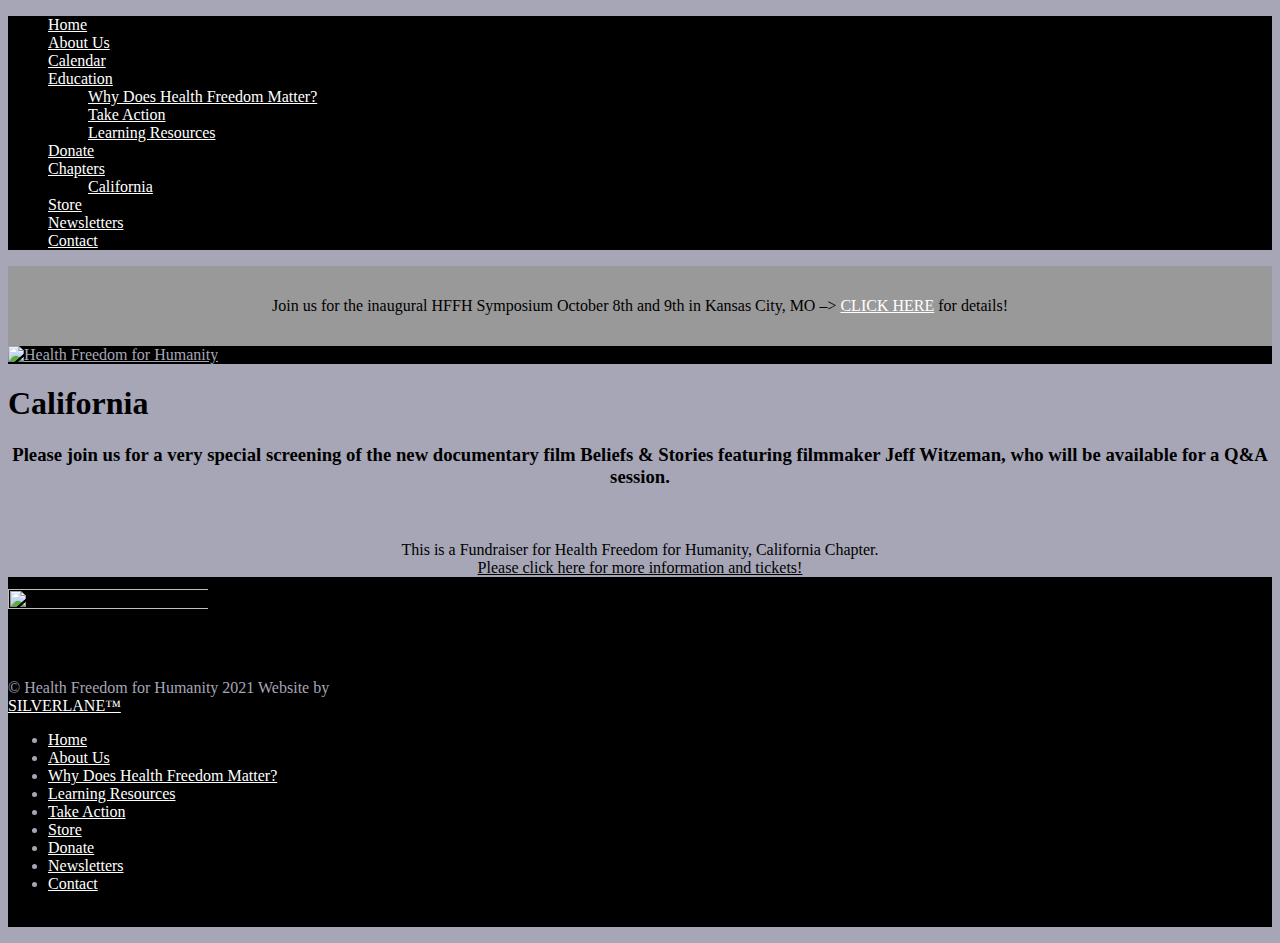
==== indexcatest/index.html @ 358b31da "custom" ====
<!DOCTYPE html>
<!-- paulirish.com/2008/conditional-stylesheets-vs-css-hacks-answer-neither/ -->
<!--[if lt IE 7]> <html class="no-js ie6 oldie" lang="en-US"> <![endif]-->
<!--[if IE 7]>    <html class="no-js ie7 oldie" lang="en-US"> <![endif]-->
<!--[if IE 8]>    <html class="no-js ie8 oldie" lang="en-US"> <![endif]-->
<!-- Consider adding an manifest.appcache: h5bp.com/d/Offline -->
<!--[if gt IE 8]><!-->
<html class="no-js" lang="en-US">
<!--<![endif]-->
<head>
	<meta charset="UTF-8">
	<!-- Mobile View -->
	<meta name="viewport" content="width=device-width, initial-scale=1, maximum-scale=1">
	<title>California - Health Freedom for Humanity</title>
	
	<link rel="Shortcut Icon" href="https://healthfreedomforhumanity.org/wp-content/themes/HFFH/images/favicon.png" type="image/x-icon">
	<link rel="profile" href="//gmpg.org/xfn/11">
	<link rel="pingback" href="https://healthfreedomforhumanity.org/xmlrpc.php">
    <link rel="preconnect" href="https://fonts.gstatic.com">
	<link href="https://fonts.googleapis.com/css2?family=Poppins:ital,wght@0,400;0,600;0,700;1,400;1,600;1,700&display=swap" rel="stylesheet"> 
    <link rel="stylesheet" href="wp-content/themes/HFFHCA/webfonts/webfonts.css">
	<meta name='robots' content='index, follow, max-image-preview:large, max-snippet:-1, max-video-preview:-1' />

	<!-- This site is optimized with the Yoast SEO plugin v16.8 - https://yoast.com/wordpress/plugins/seo/ -->
	<link rel="canonical" href="https://healthfreedomforhumanity.org/california/" />
	<meta property="og:locale" content="en_US" />
	<meta property="og:type" content="article" />
	<meta property="og:title" content="California - Health Freedom for Humanity" />
	<meta property="og:description" content="Please join us for a very special screening of the new documentary film Beliefs &amp; Stories featuring filmmaker Jeff Witzeman,..." />
	<meta property="og:url" content="https://healthfreedomforhumanity.org/california/" />
	<meta property="og:site_name" content="Health Freedom for Humanity" />
	<meta property="article:modified_time" content="2021-08-02T17:59:53+00:00" />
	<meta property="og:image" content="https://healthfreedomforhumanity.org/wp-content/uploads/2021/01/priscilla-du-preez-Ilv6iR6ci_4-unsplash.BW_.jpg" />
	<meta property="og:image:width" content="500" />
	<meta property="og:image:height" content="333" />
	<meta name="twitter:card" content="summary_large_image" />
	<meta name="twitter:label1" content="Est. reading time" />
	<meta name="twitter:data1" content="1 minute" />
	<script type="application/ld+json" class="yoast-schema-graph">{"@context":"https://schema.org","@graph":[{"@type":"WebSite","@id":"https://healthfreedomforhumanity.org/#website","url":"https://healthfreedomforhumanity.org/","name":"Health Freedom for Humanity","description":"","potentialAction":[{"@type":"SearchAction","target":{"@type":"EntryPoint","urlTemplate":"https://healthfreedomforhumanity.org/?s={search_term_string}"},"query-input":"required name=search_term_string"}],"inLanguage":"en-US"},{"@type":"ImageObject","@id":"https://healthfreedomforhumanity.org/california/#primaryimage","inLanguage":"en-US","url":"https://healthfreedomforhumanity.org/wp-content/uploads/2021/01/priscilla-du-preez-Ilv6iR6ci_4-unsplash.BW_.jpg","contentUrl":"https://healthfreedomforhumanity.org/wp-content/uploads/2021/01/priscilla-du-preez-Ilv6iR6ci_4-unsplash.BW_.jpg","width":500,"height":333},{"@type":"WebPage","@id":"https://healthfreedomforhumanity.org/california/#webpage","url":"https://healthfreedomforhumanity.org/california/","name":"California - Health Freedom for Humanity","isPartOf":{"@id":"https://healthfreedomforhumanity.org/#website"},"primaryImageOfPage":{"@id":"https://healthfreedomforhumanity.org/california/#primaryimage"},"datePublished":"2021-08-02T17:53:24+00:00","dateModified":"2021-08-02T17:59:53+00:00","breadcrumb":{"@id":"https://healthfreedomforhumanity.org/california/#breadcrumb"},"inLanguage":"en-US","potentialAction":[{"@type":"ReadAction","target":["https://healthfreedomforhumanity.org/california/"]}]},{"@type":"BreadcrumbList","@id":"https://healthfreedomforhumanity.org/california/#breadcrumb","itemListElement":[{"@type":"ListItem","position":1,"name":"Home","item":"https://healthfreedomforhumanity.org/"},{"@type":"ListItem","position":2,"name":"California"}]}]}</script>
	<!-- / Yoast SEO plugin. -->


<!--link rel='dns-prefetch' href='//js.stripe.com' /-->
<link rel='dns-prefetch' href='//s.w.org' />
<link rel="alternate" type="application/rss+xml" title="Health Freedom for Humanity &raquo; Feed" href="https://healthfreedomforhumanity.org/feed/" />
<link rel="alternate" type="application/rss+xml" title="Health Freedom for Humanity &raquo; Comments Feed" href="https://healthfreedomforhumanity.org/comments/feed/" />
		<script type="text/javascript">
			window._wpemojiSettings = {"baseUrl":"https:\/\/s.w.org\/images\/core\/emoji\/13.1.0\/72x72\/","ext":".png","svgUrl":"https:\/\/s.w.org\/images\/core\/emoji\/13.1.0\/svg\/","svgExt":".svg","source":{"concatemoji":"https:\/\/healthfreedomforhumanity.org\/wp-includes\/js\/wp-emoji-release.min.js?ver=5.8"}};
			!function(e,a,t){var n,r,o,i=a.createElement("canvas"),p=i.getContext&&i.getContext("2d");function s(e,t){var a=String.fromCharCode;p.clearRect(0,0,i.width,i.height),p.fillText(a.apply(this,e),0,0);e=i.toDataURL();return p.clearRect(0,0,i.width,i.height),p.fillText(a.apply(this,t),0,0),e===i.toDataURL()}function c(e){var t=a.createElement("script");t.src=e,t.defer=t.type="text/javascript",a.getElementsByTagName("head")[0].appendChild(t)}for(o=Array("flag","emoji"),t.supports={everything:!0,everythingExceptFlag:!0},r=0;r<o.length;r++)t.supports[o[r]]=function(e){if(!p||!p.fillText)return!1;switch(p.textBaseline="top",p.font="600 32px Arial",e){case"flag":return s([127987,65039,8205,9895,65039],[127987,65039,8203,9895,65039])?!1:!s([55356,56826,55356,56819],[55356,56826,8203,55356,56819])&&!s([55356,57332,56128,56423,56128,56418,56128,56421,56128,56430,56128,56423,56128,56447],[55356,57332,8203,56128,56423,8203,56128,56418,8203,56128,56421,8203,56128,56430,8203,56128,56423,8203,56128,56447]);case"emoji":return!s([10084,65039,8205,55357,56613],[10084,65039,8203,55357,56613])}return!1}(o[r]),t.supports.everything=t.supports.everything&&t.supports[o[r]],"flag"!==o[r]&&(t.supports.everythingExceptFlag=t.supports.everythingExceptFlag&&t.supports[o[r]]);t.supports.everythingExceptFlag=t.supports.everythingExceptFlag&&!t.supports.flag,t.DOMReady=!1,t.readyCallback=function(){t.DOMReady=!0},t.supports.everything||(n=function(){t.readyCallback()},a.addEventListener?(a.addEventListener("DOMContentLoaded",n,!1),e.addEventListener("load",n,!1)):(e.attachEvent("onload",n),a.attachEvent("onreadystatechange",function(){"complete"===a.readyState&&t.readyCallback()})),(n=t.source||{}).concatemoji?c(n.concatemoji):n.wpemoji&&n.twemoji&&(c(n.twemoji),c(n.wpemoji)))}(window,document,window._wpemojiSettings);
		</script>
		<style type="text/css">
img.wp-smiley,
img.emoji {
	display: inline !important;
	border: none !important;
	box-shadow: none !important;
	height: 1em !important;
	width: 1em !important;
	margin: 0 .07em !important;
	vertical-align: -0.1em !important;
	background: none !important;
	padding: 0 !important;
}
</style>
<link rel='stylesheet' id='formidable-css'  href='https://healthfreedomforhumanity.org/wp-content/plugins/formidable/css/formidableforms.css?ver=7161720' type='text/css' media='all' />
<link rel='stylesheet' id='wp-block-library-css'  href='https://healthfreedomforhumanity.org/wp-includes/css/dist/block-library/style.min.css?ver=5.8' type='text/css' media='all' />
<link rel='stylesheet' id='siteorigin-panels-front-css'  href='https://healthfreedomforhumanity.org/wp-content/plugins/siteorigin-panels/css/front-flex.min.css?ver=2.13.0' type='text/css' media='all' />
<link rel='stylesheet' id='wpsd-front-style-css'  href='https://healthfreedomforhumanity.org/wp-content/plugins/wp-stripe-donation/assets/css/wpsd-front-style.css?ver=2.3' type='text/css' media='' />
<link rel='stylesheet' id='forms-for-campaign-monitor-custom_cm_monitor_css-css'  href='https://healthfreedomforhumanity.org/wp-content/plugins/forms-for-campaign-monitor/forms/views/public/css/app.css?ver=1.0.0' type='text/css' media='all' />
<link rel='stylesheet' id='purpose-style-css'  href='https://healthfreedomforhumanity.org/wp-content/themes/HFFH/style.css?ver=5.8' type='text/css' media='all' />
<link rel="stylesheet" id='purpose-style-cssCA' href='wp-content/themes/HFFHCA/styleCA.css' type='text/css' media='all' >
<link rel='stylesheet' id='purpose-style-mobile-css'  href='https://healthfreedomforhumanity.org/wp-content/themes/HFFH/css/style-mobile.css?ver=1.0' type='text/css' media='all' />
<!--[if lt IE 9]>
<link rel='stylesheet' id='purpose-style-ie8-css'  href='https://healthfreedomforhumanity.org/wp-content/themes/HFFH/css/style-ie8.css?ver=1.0' type='text/css' media='all' />
<![endif]-->
<script src="https://kit.fontawesome.com/0b768274ff.js" crossorigin="anonymous"></script>
<link rel='stylesheet' id='purpose-font-awesome-css'  href='wp-content/themes/HFFHCA/font-awesome.css' type='text/css' media='all' />
<script type='text/javascript' src='https://healthfreedomforhumanity.org/wp-includes/js/jquery/jquery.min.js?ver=3.6.0' id='jquery-core-js'></script>
<script type='text/javascript' src='https://healthfreedomforhumanity.org/wp-includes/js/jquery/jquery-migrate.min.js?ver=3.3.2' id='jquery-migrate-js'></script>
<!--script type='text/javascript' src='//js.stripe.com/v3/?ver=5.8' id='checkout-stripe-js-js'></script-->
<!--[if lt IE 9]>
<script type='text/javascript' src='https://healthfreedomforhumanity.org/wp-content/themes/HFFH/js/html5shiv.js?ver=5.8' id='purpose-html5shiv-js'></script>
<![endif]-->
<script type='text/javascript' src='wp-content/themes/HFFHCA/js/hoverIntent.js' id='purpose-hover-js'></script>
<script type='text/javascript' src='https://healthfreedomforhumanity.org/wp-content/themes/HFFH/js/superfish.js?ver=20130729' id='purpose-superfish-js'></script>
<script type='text/javascript' src='https://healthfreedomforhumanity.org/wp-content/themes/HFFH/js/jquery.fitvids.js?ver=20130729' id='purpose-fitvids-js'></script>
<script type='text/javascript' src='https://healthfreedomforhumanity.org/wp-content/themes/HFFH/js/jquery.isotope.js?ver=20130729' id='purpose-isotope-js'></script>
<link rel="https://api.w.org/" href="https://healthfreedomforhumanity.org/wp-json/" /><link rel="alternate" type="application/json" href="https://healthfreedomforhumanity.org/wp-json/wp/v2/pages/741" /><link rel="EditURI" type="application/rsd+xml" title="RSD" href="https://healthfreedomforhumanity.org/xmlrpc.php?rsd" />
<link rel="wlwmanifest" type="application/wlwmanifest+xml" href="https://healthfreedomforhumanity.org/wp-includes/wlwmanifest.xml" /> 
<meta name="generator" content="WordPress 5.8" />
<link rel='shortlink' href='https://healthfreedomforhumanity.org/?p=741' />
<link rel="alternate" type="application/json+oembed" href="https://healthfreedomforhumanity.org/wp-json/oembed/1.0/embed?url=https%3A%2F%2Fhealthfreedomforhumanity.org%2Fcalifornia%2F" />
<link rel="alternate" type="text/xml+oembed" href="https://healthfreedomforhumanity.org/wp-json/oembed/1.0/embed?url=https%3A%2F%2Fhealthfreedomforhumanity.org%2Fcalifornia%2F&#038;format=xml" />
<style type="text/css">.recentcomments a{display:inline !important;padding:0 !important;margin:0 !important;}</style>                <style type="text/css" media="all"
                       id="siteorigin-panels-layouts-head">/* Layout 741 */ #pgc-741-0-0 { width:100%;width:calc(100% - ( 0 * 30px ) ) } #pl-741 .so-panel { margin-bottom:30px } #pl-741 .so-panel:last-of-type { margin-bottom:0px } #pg-741-0.panel-no-style, #pg-741-0.panel-has-style > .panel-row-style { -webkit-align-items:flex-start;align-items:flex-start } @media (max-width:780px){ #pg-741-0.panel-no-style, #pg-741-0.panel-has-style > .panel-row-style { -webkit-flex-direction:column;-ms-flex-direction:column;flex-direction:column } #pg-741-0 > .panel-grid-cell , #pg-741-0 > .panel-row-style > .panel-grid-cell { width:100%;margin-right:0 } #pg-741-0 { margin-bottom:px } #pl-741 .panel-grid-cell { padding:0 } #pl-741 .panel-grid .panel-grid-cell-empty { display:none } #pl-741 .panel-grid .panel-grid-cell-mobile-last { margin-bottom:0px }  } </style><link rel="icon" href="https://healthfreedomforhumanity.org/wp-content/uploads/2021/02/Favicon-1.jpg" sizes="32x32" />
<link rel="icon" href="https://healthfreedomforhumanity.org/wp-content/uploads/2021/02/Favicon-1.jpg" sizes="192x192" />
<link rel="apple-touch-icon" href="https://healthfreedomforhumanity.org/wp-content/uploads/2021/02/Favicon-1.jpg" />
<meta name="msapplication-TileImage" content="https://healthfreedomforhumanity.org/wp-content/uploads/2021/02/Favicon-1.jpg" />
    <!--Slick Slider-->
    <link rel="stylesheet" href="https://healthfreedomforhumanity.org/wp-content/themes/HFFH/slick/slick.css">
    <link rel="stylesheet" href="https://healthfreedomforhumanity.org/wp-content/themes/HFFH/slick/slick-theme.css">
    <script type="text/javascript" src="https://healthfreedomforhumanity.org/wp-content/themes/HFFH/slick/slick.js"></script>
    <script type="text/javascript" src="https://healthfreedomforhumanity.org/wp-content/themes/HFFH/js/imagesloaded.pkgd.min.js"></script>
	<style type="text/css" media="screen">
/*Header*/
body {
	background-color:#a6a6b6;
	color:#000000;
}
a, a:link{
	color:#000000;
}
a:focus, a:hover, a:active{
	color:#5c5c5c;
}
/*Header*/
#header, #header.sticky, body.home #header.sticky, #header.sticky.theme_dark{
	background-color:#000000;
	color:#ffffff;
}
#header.sticky a, #header a{
	color:#a6a6b6;
}
#header.sticky a:hover, #header a:hover{
	color:#ffffff;
}

body.home #header.sticky #OpenMenu span, #header.sticky #OpenMenu span, #header #OpenMenu span{
	background-color:#a6a6b6;
}
#header .headerMenuCell {
	width: 82%;
}
#header .headerMenuCell ul.HeaderMenu ul.sub-menu {
	background-color:#a6a6b6;	
}
#header .headerMenuCell ul.HeaderMenu ul.sub-menu > li > a{
	color:#000000;
}
#header .headerMenuCellCA ul.HeaderMenu ul.sub-menu {
	background-color:#a6a6b6;	
}
#header .headerMenuCellCA ul.HeaderMenu ul.sub-menu > li > a{
	color:#000000;
}
/*Banner*/

/*Footer*/
#footer{
	background-color:#000000;
	color:#a6a6b6;
}
#footer a, #footer a:link, #footer .social-icons span a{
	color:#ffffff;
}
#footer a:hover, #footer a:focus, #footer a:active, #footer .social-icons span a{
	color:#a6a6b6;
}
#footer a:hover, #footer a:focus, #footer a:active, #footer .social-icons span a:hover{
	color:#a6a6b6;
}
/*hamburger menu*/
.header_hamburger{ display:none; }
#header #OpenMenu span{
	background-color:#ffffff;
}
#header #OpenMenu:hover span{
	background-color:#a6a6b6;
}

#PushMenuWrap{
	background-color:#000000;
	background-image:url();
}
.PushMenu > li > a, #PushMenu ul.sub-menu > li > a{
	color:#ffffff;
}
.PushMenu > li:hover > a, .PushMenu .current-menu-item a, .PushMenu > li:hover > .submenu_open, #PushMenu ul.sub-menu > li > a:hover{
	color:#a6a6b6;
}
#PushMenuWrap .menu_hamburger{
	background-color:#a6a6b6;
}
#PushMenuWrap .menu_hamburger span{
	background-color:#ffffff;
}
#PushMenuWrap .menu_hamburger:hover{
	background-color:#ffffff;
}
#PushMenuWrap .menu_hamburger:hover span{
	background-color:#a6a6b6;
}

@media only screen and (max-width: 1365px) {
.headerHamburgerCell{
	display:table-cell;
}
.headerMenuCell{
	display:none;
}
.headerMenuCellCA{
	display:none;
}
}

</style>
</head>
<body data-rsssl=1 class="page-template-default page page-id-741 siteorigin-panels siteorigin-panels-before-js purpose-singular">
<!-- BEGIN #wrap -->
<div id="PushMenuWrap">
    <div id="PushMenu">
    	<div class="content">
            <div class="row">
                <div class="menu_icon">
                    <span class="close_menu  menu_hamburger"><span class="first"></span><span class="last"></span></span>
                </div>
                <div class="menu_icon sub_menu_icon">
                    <span class="close_submenu menu_hamburger"><span class="first"></span><span class="last"></span></span>
                </div>
            </div>
            <div class="menu_wrap">
                <div class="pushmenuGrid">
                	                    <div class="pushmenuMenu">
					<div class="menu-main-menu-container"><ul id="menu-main-menu" class="PushMenu"><li id="menu-item-106" class="menu-item menu-item-type-custom menu-item-object-custom menu-item-home menu-item-106"><a href="https://healthfreedomforhumanity.org/">Home</a></li>
<li id="menu-item-107" class="menu-item menu-item-type-post_type menu-item-object-page menu-item-107"><a href="https://healthfreedomforhumanity.org/about-us/">About Us</a></li>
<li id="menu-item-199" class="menu-item menu-item-type-post_type menu-item-object-page menu-item-199"><a href="calendar.html">Calendar</a></li>
<li id="menu-item-142" class="menu-item menu-item-type-custom menu-item-object-custom menu-item-has-children menu-item-142"><a href="#">Education</a>
<ul class="sub-menu">
	<li id="menu-item-143" class="menu-item menu-item-type-post_type menu-item-object-page menu-item-143"><a href="https://healthfreedomforhumanity.org/why-does-health-freedom-matter/">Why Does Health Freedom Matter?</a></li>
	<li id="menu-item-114" class="menu-item menu-item-type-post_type menu-item-object-page menu-item-114"><a href="https://healthfreedomforhumanity.org/take-action/">Take Action</a></li>
	<li id="menu-item-144" class="menu-item menu-item-type-post_type menu-item-object-page menu-item-144"><a href="https://healthfreedomforhumanity.org/learning-resources/">Learning Resources</a></li>
</ul>
</li>
<li id="menu-item-110" class="menu-item menu-item-type-post_type menu-item-object-page menu-item-110"><a href="https://healthfreedomforhumanity.org/donate/">Donate</a></li>
<li id="menu-item-750" class="menu-item menu-item-type-custom menu-item-object-custom current-menu-ancestor current-menu-parent menu-item-has-children menu-item-750"><a href="#">Chapters</a>
<ul class="sub-menu">
	<li id="menu-item-751" class="menu-item menu-item-type-post_type menu-item-object-page current-menu-item page_item page-item-741 current_page_item menu-item-751"><a href="https://healthfreedomforhumanity.org/california/" aria-current="page">California</a></li>
</ul>
</li>
<li id="menu-item-145" class="menu-item menu-item-type-custom menu-item-object-custom menu-item-145"><a href="https://health-freedom-for-humanity.myshopify.com">Store</a></li>
<li id="menu-item-727" class="menu-item menu-item-type-post_type menu-item-object-page menu-item-727"><a href="https://healthfreedomforhumanity.org/newsletters/">Newsletters</a></li>
<li id="menu-item-109" class="menu-item menu-item-type-post_type menu-item-object-page menu-item-109"><a href="https://healthfreedomforhumanity.org/contact/">Contact</a></li>
</ul></div>                	</div>
                                    </div>
            </div>
        </div>
    </div>
</div>

<div id="wrap">
    <!-- BEGIN #header -->
	<div id="header" >
		<div class="headerNoticeCA">
			<span class="closeHeaderNotice"><i class="fa fa-close"></i></span>
			<div class="content">
			<p style="text-align: center;">Join us for the inaugural HFFH Symposium October 8th and 9th in Kansas City, MO &#8211;&gt; <a href="https://healthfreedomforhumanity.org/health-freedom-for-humanity-symposium-2021/">CLICK HERE</a> for details!</p>
			</div>
		</div>
        <!-- BEGIN .row -->
		<div class="row">
            	<div class="content">
                    <div class="headerTable">
                        <div class="headerLogoCell">
                            <a class="logo" href="https://healthfreedomforhumanity.org" title="Health Freedom for Humanity">
                            	<img src="https://healthfreedomforhumanity.org/wp-content/uploads/2021/01/HFFHlogowht1.png" alt="Health Freedom for Humanity" />
                            </a>
                        </div> 
                    <div class="headerMenuCell">
					<div class="menu-main-menu-container"><ul id="menu-main-menu-1" class="HeaderMenu"><li class="menu-item menu-item-type-custom menu-item-object-custom menu-item-home menu-item-106"><a href="https://healthfreedomforhumanity.org/">Home</a></li>
<li class="menu-item menu-item-type-post_type menu-item-object-page menu-item-107"><a href="https://healthfreedomforhumanity.org/about-us/">About Us</a></li>
<li class="menu-item menu-item-type-post_type menu-item-object-page menu-item-199"><a href="calendar.html">Calendar</a></li>
<li class="menu-item menu-item-type-custom menu-item-object-custom menu-item-has-children menu-item-142"><a href="#">Education</a>
<ul class="sub-menu">
	<li class="menu-item menu-item-type-post_type menu-item-object-page menu-item-143"><a href="https://healthfreedomforhumanity.org/why-does-health-freedom-matter/">Why Does Health Freedom Matter?</a></li>
	<li class="menu-item menu-item-type-post_type menu-item-object-page menu-item-114"><a href="https://healthfreedomforhumanity.org/take-action/">Take Action</a></li>
	<li class="menu-item menu-item-type-post_type menu-item-object-page menu-item-144"><a href="https://healthfreedomforhumanity.org/learning-resources/">Learning Resources</a></li>
</ul>
</li>
<li class="menu-item menu-item-type-post_type menu-item-object-page menu-item-110"><a href="https://healthfreedomforhumanity.org/donate/">Donate</a></li>
<li class="menu-item menu-item-type-custom menu-item-object-custom current-menu-ancestor current-menu-parent menu-item-has-children menu-item-750"><a href="#">Chapters</a>
<ul class="sub-menu">
	<li class="menu-item menu-item-type-post_type menu-item-object-page current-menu-item page_item page-item-741 current_page_item menu-item-751"><a href="https://healthfreedomforhumanity.org/california/" aria-current="page">California</a></li>
</ul>
</li>
<li class="menu-item menu-item-type-custom menu-item-object-custom menu-item-145"><a href="https://health-freedom-for-humanity.myshopify.com">Store</a></li>
<li class="menu-item menu-item-type-post_type menu-item-object-page menu-item-727"><a href="https://healthfreedomforhumanity.org/newsletters/">Newsletters</a></li>
<li class="menu-item menu-item-type-post_type menu-item-object-page menu-item-109"><a href="https://healthfreedomforhumanity.org/contact/">Contact</a></li>
</ul></div>                        </div>
                                              
                        <div class="headerHamburgerCell">
                            <span id="OpenMenu" class="menu-toggle">
                                <span></span>
                                <span></span>
                                <span></span>
                            </span>
                        </div>
                                                
                    </div>
            
        </div>
    </div>
	<!-- END #header -->
</div>
            
<!-- BEGIN .container -->
	<div class="container">

<!-- BEGIN .post class -->
<div class="post-741 page type-page status-publish has-post-thumbnail hentry" id="page-741">

	<div class="pagebannerWrap">
    
    <div class="page-banner">
    	        <div class="pagebannerBG" style="background-image:url(https://healthfreedomforhumanity.org/wp-content/uploads/2021/01/priscilla-du-preez-Ilv6iR6ci_4-unsplash.BW_.jpg)"></div>
        <div class="content medium">
            <h1 class="page_title">California</h1>
        </div>
    </div>

</div>
	
	<!-- BEGIN .row -->
	<div class="row">
	
		<!-- BEGIN .content -->
		<div class="content">
		
			<!-- BEGIN .sixteen columns -->
			<div class="sixteen columns">
		
				<!-- BEGIN .postarea full -->
				<div class="postarea full clearfix">
		
					
<!-- BEGIN .article -->
<div class="article">

	<div id="pl-741"  class="panel-layout" ><div id="pg-741-0"  class="panel-grid panel-no-style" ><div id="pgc-741-0-0"  class="panel-grid-cell" ><div id="panel-741-0-0-0" class="so-panel widget widget_black-studio-tinymce widget_black_studio_tinymce panel-first-child panel-last-child" data-index="0" ><div class="textwidget"><h3 style="text-align: center;">Please join us for a very special screening of the new documentary film Beliefs &amp; Stories featuring filmmaker Jeff Witzeman, who will be available for a Q&amp;A session.</h3>
<p>&nbsp;</p>
<div style="text-align: center;"></div>
<div style="text-align: center;">This is a Fundraiser for Health Freedom for Humanity, California Chapter.</div>
<div style="text-align: center;"></div>
<div style="text-align: center;"></div>
<div style="text-align: center;"><a href="https://www.eventbrite.com/e/film-screening-beliefs-stories-with-filmmaker-jeff-witzeman-live-qa-tickets-165684846837">Please click here for more information and tickets!</a></div>
</div></div></div></div></div>
<!-- END .article -->
</div>


<div class="clear"></div>

		
				<!-- END .postarea full -->
				</div>
			
			<!-- END .sixteen columns -->
			</div>
		
		<!-- END .content -->
		</div>
	
	<!-- END .row -->
	</div>

<!-- END .post class -->
</div>


<div class="clear"></div>
</div>
<!-- END .container -->



<!-- BEGIN .footer -->
<div id="footer" class="">
    <div class="content">    
        <div class="footerTable">
            <div class="footerTableCell footerWidgetCell">
                                <div class="FooterWidgetArea">
                    <div id="pl-w601b822606b60"  class="panel-layout" ><div id="pg-w601b822606b60-0"  class="panel-grid panel-no-style" ><div id="pgc-w601b822606b60-0-0"  class="panel-grid-cell" ><div id="panel-w601b822606b60-0-0-0" class="so-panel widget widget_media_image panel-first-child" data-index="0" ><div class="panel-widget-style panel-widget-style-for-w601b822606b60-0-0-0" ><a href="https://healthfreedomforhumanity.org"><img width="300" height="73" src="https://healthfreedomforhumanity.org/wp-content/uploads/2021/01/HFFHlogowht1-300x73.png" class="image wp-image-70  attachment-medium size-medium" alt="" loading="lazy" style="max-width: 100%; height: auto;" srcset="https://healthfreedomforhumanity.org/wp-content/uploads/2021/01/HFFHlogowht1-300x73.png 300w, https://healthfreedomforhumanity.org/wp-content/uploads/2021/01/HFFHlogowht1.png 425w" sizes="(max-width: 300px) 100vw, 300px" /></a></div></div><div id="panel-w601b822606b60-0-0-1" class="so-panel widget widget_black-studio-tinymce widget_black_studio_tinymce panel-last-child" data-index="1" ><div class="textwidget"><p><p>
    <span class="footer_copy">&copy; Health Freedom for Humanity 2021            </span>
    <span class="footer_copy">Website by <a href="https://silverlane.agency" target="_blank">SILVERLANE&trade;</a></span>
</p>
</p>
</div></div></div><div id="pgc-w601b822606b60-0-1"  class="panel-grid-cell" ><div id="panel-w601b822606b60-0-1-0" class="so-panel widget widget_nav_menu panel-first-child panel-last-child" data-index="2" ><div class="menu-footer-menu-container"><ul id="menu-footer-menu" class="menu"><li id="menu-item-150" class="menu-item menu-item-type-custom menu-item-object-custom menu-item-home menu-item-150"><a href="https://healthfreedomforhumanity.org/">Home</a></li>
<li id="menu-item-151" class="menu-item menu-item-type-post_type menu-item-object-page menu-item-151"><a href="https://healthfreedomforhumanity.org/about-us/">About Us</a></li>
<li id="menu-item-156" class="menu-item menu-item-type-post_type menu-item-object-page menu-item-156"><a href="https://healthfreedomforhumanity.org/why-does-health-freedom-matter/">Why Does Health Freedom Matter?</a></li>
<li id="menu-item-154" class="menu-item menu-item-type-post_type menu-item-object-page menu-item-154"><a href="https://healthfreedomforhumanity.org/learning-resources/">Learning Resources</a></li>
<li id="menu-item-155" class="menu-item menu-item-type-post_type menu-item-object-page menu-item-155"><a href="https://healthfreedomforhumanity.org/take-action/">Take Action</a></li>
<li id="menu-item-157" class="menu-item menu-item-type-custom menu-item-object-custom menu-item-157"><a href="https://health-freedom-for-humanity.myshopify.com/">Store</a></li>
<li id="menu-item-153" class="menu-item menu-item-type-post_type menu-item-object-page menu-item-153"><a href="https://healthfreedomforhumanity.org/donate/">Donate</a></li>
<li id="menu-item-728" class="menu-item menu-item-type-post_type menu-item-object-page menu-item-728"><a href="https://healthfreedomforhumanity.org/newsletters/">Newsletters</a></li>
<li id="menu-item-152" class="menu-item menu-item-type-post_type menu-item-object-page menu-item-152"><a href="https://healthfreedomforhumanity.org/contact/">Contact</a></li>
</ul></div></div></div><div id="pgc-w601b822606b60-0-2"  class="panel-grid-cell" ><div id="panel-w601b822606b60-0-2-0" class="so-panel widget widget_black-studio-tinymce widget_black_studio_tinymce panel-first-child panel-last-child" data-index="3" ><div class="panel-widget-style panel-widget-style-for-w601b822606b60-0-2-0" ><div class="textwidget"><p><span class="social-icons">

			<span><a class="link-facebook" href="https://www.facebook.com/HealthFreedomForHumanity/" target="_blank"><i class="fa fa-facebook"></i></a></span>
	
			<span><a class="link-twitter" href="https://www.twitter.com/HFforH" target="_blank"><i class="fa fa-twitter"></i></a></span>
	
	
	    
    		<span><a class="link-instagram" href="https://www.instagram.com/healthfreedom4humanity" target="_blank"><i class="fa fa-instagram"></i></a></span>
	
		

			<span><a class="link-youtube" href="https://www.youtube.com/channel/UCsZFmbRtmueTdjG67-l89Zg/" target="_blank"><i class="fa fa-youtube"></i></a></span>
	    
    		<span><a class="link-podcast" href="https://www.flowcode.com/page/healthfreedomforhumanity" target="_blank"><i class="fa fa-podcast"></i></a></span>
		
</span></p>
</div></div></div></div></div></div>                </div>
                            </div>
        </div>
        
     </div>
<!-- END .footer -->
</div>

<!-- END #wrap -->
</div>

<!-- font handler -->
                    <style type="text/css" media="all"
                       id="siteorigin-panels-layouts-footer">/* Layout w601b822606b60 */ #pgc-w601b822606b60-0-0 { width:35%;width:calc(35% - ( 0.65 * 30px ) ) } #pgc-w601b822606b60-0-1 { width:45%;width:calc(45% - ( 0.55 * 30px ) ) } #pgc-w601b822606b60-0-2 { width:20%;width:calc(20% - ( 0.8 * 30px ) ) } #pg-w601b822606b60-0 , #pl-w601b822606b60 .so-panel:last-of-type { margin-bottom:0px } #pl-w601b822606b60 .so-panel { margin-bottom:30px } #pg-w601b822606b60-0.panel-no-style, #pg-w601b822606b60-0.panel-has-style > .panel-row-style { -webkit-align-items:flex-start;align-items:flex-start } #panel-w601b822606b60-0-0-0> .panel-widget-style { padding:12px 0px 12px 0px;max-width:200px } #panel-w601b822606b60-0-2-0> .panel-widget-style { text-align:right } @media (max-width:780px){ #pg-w601b822606b60-0.panel-no-style, #pg-w601b822606b60-0.panel-has-style > .panel-row-style { -webkit-flex-direction:column-reverse;-ms-flex-direction:column-reverse;flex-direction:column-reverse } #pg-w601b822606b60-0 > .panel-grid-cell , #pg-w601b822606b60-0 > .panel-row-style > .panel-grid-cell { width:100%;margin-right:0 } #pgc-w601b822606b60-0-1 , #pgc-w601b822606b60-0-2 { margin-bottom:30px } #pg-w601b822606b60-0 { margin-bottom:px } #pl-w601b822606b60 .panel-grid-cell { padding:0 } #pl-w601b822606b60 .panel-grid .panel-grid-cell-empty { display:none } #pl-w601b822606b60 .panel-grid .panel-grid-cell-mobile-last { margin-bottom:0px } #panel-w601b822606b60-0-0-0> .panel-widget-style { margin:0 auto } #panel-w601b822606b60-0-2-0> .panel-widget-style { text-align:center }  } </style><script type='text/javascript' id='wpsd-front-script-js-extra'>
/* <![CDATA[ */
var wpsdAdminScriptObj = {"stripePKey":"pk_live_51IF3lAA7YcRcZm1mpYDYfeGNuWko4ZTplVOwQ9LBO87r9Ry8debK2aZoQ15Y96AyqHdPC0dJwfAu0gO58X6VWspJ00ZjbhcW0J","ajaxurl":"https:\/\/healthfreedomforhumanity.org\/wp-admin\/admin-ajax.php","currency":"USD","successUrl":"https:\/\/healthfreedomforhumanity.org\/wpsd-thank-you","idempotency":"A6zlMiTC"};
/* ]]> */
</script>
<script type='text/javascript' src='wp-content/plugins/wp-stripe-donation/assets/js/wpsd-front-script.js?ver=2.3' id='wpsd-front-script-js'></script>
<script type='text/javascript' id='forms-for-campaign-monitor-ajax-script-public-js-extra'>
/* <![CDATA[ */
var ajax_request = {"ajax_url":"https:\/\/healthfreedomforhumanity.org\/wp-admin\/admin-ajax.php"};
/* ]]> */
</script>
<script type='text/javascript' src='https://healthfreedomforhumanity.org/wp-content/plugins/forms-for-campaign-monitor/forms/views/public/js/app.js?ver=5.8' id='forms-for-campaign-monitor-ajax-script-public-js'></script>
<script type='text/javascript' src='https://healthfreedomforhumanity.org/wp-includes/js/imagesloaded.min.js?ver=4.1.4' id='imagesloaded-js'></script>
<script type='text/javascript' src='https://healthfreedomforhumanity.org/wp-includes/js/masonry.min.js?ver=4.2.2' id='masonry-js'></script>
<script type='text/javascript' src='https://healthfreedomforhumanity.org/wp-includes/js/jquery/jquery.masonry.min.js?ver=3.1.2b' id='jquery-masonry-js'></script>
<script type='text/javascript' src='https://healthfreedomforhumanity.org/wp-includes/js/jquery/jquery.color.min.js?ver=2.1.2' id='jquery-color-js'></script>
<script type="text/javascript" src="https://healthfreedomforhumanity.org/wp-content/themes/HFFH/js/jquery.custom.js?ver=20130729" id="purpose-custom-js"></script>
<!--script type="text/javascript" src="wp-content/themes/HFFH/js/jquery.customCA.js" id="purpose-custom-js"></script-->
<script type='text/javascript' src='https://healthfreedomforhumanity.org/wp-content/plugins/page-links-to/dist/new-tab.js?ver=3.3.5' id='page-links-to-js'></script>
<script type='text/javascript' src='https://healthfreedomforhumanity.org/wp-includes/js/wp-embed.min.js?ver=5.8' id='wp-embed-js'></script>
<script type="text/javascript">document.body.className = document.body.className.replace("siteorigin-panels-before-js","");</script>
</body>

</html>
---- indexcatest/wp-content/themes/HFFHCA/webfonts/webfonts.css ----
/* Generated by Font Squirrel (http://www.fontsquirrel.com) on January 19, 2016 */
@font-face {
    font-family: 'proxima_novaregular_italic';
    src: url('proximanova-regitalic-webfont.eot');
    src: url('proximanova-regitalic-webfont.eot?#iefix') format('embedded-opentype'),
    url('proximanova-regitalic-webfont.woff2') format('woff2'),
    url('proximanova-regitalic-webfont.woff') format('woff'),
    url('proximanova-regitalic-webfont.ttf') format('truetype'),
    url('proximanova-regitalic-webfont.svg#proxima_novaregular_italic') format('svg');
    font-weight: normal;
    font-style: normal;
    }
    @font-face {
    font-family: 'proxima_nova_rgregular';
    src: url('proximanova-regular-webfont.eot');
    src: url('proximanova-regular-webfont.eot?#iefix') format('embedded-opentype'),
    url('proximanova-regular-webfont.woff2') format('woff2'),
    url('proximanova-regular-webfont.woff') format('woff'),
    url('proximanova-regular-webfont.ttf') format('truetype'),
    url('proximanova-regular-webfont.svg#proxima_nova_rgregular') format('svg');
    font-weight: normal;
    font-style: normal;
    }
    @font-face {
    font-family: 'proxima_novaregular_italic';
    src: url('proximanova-regularitalic-webfont.eot');
    src: url('proximanova-regularitalic-webfont.eot?#iefix') format('embedded-opentype'),
    url('proximanova-regularitalic-webfont.woff2') format('woff2'),
    url('proximanova-regularitalic-webfont.woff') format('woff'),
    url('proximanova-regularitalic-webfont.ttf') format('truetype'),
    url('proximanova-regularitalic-webfont.svg#proxima_novaregular_italic') format('svg');
    font-weight: normal;
    font-style: normal;
    }
    @font-face {
    font-family: 'proxima_novasemibold';
    src: url('proximanova-semibold-webfont.eot');
    src: url('proximanova-semibold-webfont.eot?#iefix') format('embedded-opentype'),
    url('proximanova-semibold-webfont.woff2') format('woff2'),
    url('proximanova-semibold-webfont.woff') format('woff'),
    url('proximanova-semibold-webfont.ttf') format('truetype'),
    url('proximanova-semibold-webfont.svg#proxima_novasemibold') format('svg');
    font-weight: normal;
    font-style: normal;
    }
    @font-face {
    font-family: 'proxima_novasemibold_italic';
    src: url('proximanova-semibolditalic-webfont.eot');
    src: url('proximanova-semibolditalic-webfont.eot?#iefix') format('embedded-opentype'),
    url('proximanova-semibolditalic-webfont.woff2') format('woff2'),
    url('proximanova-semibolditalic-webfont.woff') format('woff'),
    url('proximanova-semibolditalic-webfont.ttf') format('truetype'),
    url('proximanova-semibolditalic-webfont.svg#proxima_novasemibold_italic') format('svg');
    font-weight: normal;
    font-style: normal;
    }
    @font-face {
    font-family: 'proxima_novablack';
    src: url('proximanova-black-webfont.eot');
    src: url('proximanova-black-webfont.eot?#iefix') format('embedded-opentype'),
    url('proximanova-black-webfont.woff2') format('woff2'),
    url('proximanova-black-webfont.woff') format('woff'),
    url('proximanova-black-webfont.ttf') format('truetype'),
    url('proximanova-black-webfont.svg#proxima_novablack') format('svg');
    font-weight: normal;
    font-style: normal;
    }
    @font-face {
    font-family: 'proxima_nova_rgbold';
    src: url('proximanova-bold-webfont.eot');
    src: url('proximanova-bold-webfont.eot?#iefix') format('embedded-opentype'),
    url('proximanova-bold-webfont.woff2') format('woff2'),
    url('proximanova-bold-webfont.woff') format('woff'),
    url('proximanova-bold-webfont.ttf') format('truetype'),
    url('proximanova-bold-webfont.svg#proxima_nova_rgbold') format('svg');
    font-weight: normal;
    font-style: normal;
    }
    @font-face {
    font-family: 'proxima_nova_rgbold_italic';
    src: url('proximanova-boldit-webfont.eot');
    src: url('proximanova-boldit-webfont.eot?#iefix') format('embedded-opentype'),
    url('proximanova-boldit-webfont.woff2') format('woff2'),
    url('proximanova-boldit-webfont.woff') format('woff'),
    url('proximanova-boldit-webfont.ttf') format('truetype'),
    url('proximanova-boldit-webfont.svg#proxima_nova_rgbold_italic') format('svg');
    font-weight: normal;
    font-style: normal;
    }
    @font-face {
    font-family: 'proxima_nova_condensedlight';
    src: url('proximanovacond-light-webfont.eot');
    src: url('proximanovacond-light-webfont.eot?#iefix') format('embedded-opentype'),
    url('proximanovacond-light-webfont.woff2') format('woff2'),
    url('proximanovacond-light-webfont.woff') format('woff'),
    url('proximanovacond-light-webfont.ttf') format('truetype'),
    url('proximanovacond-light-webfont.svg#proxima_nova_condensedlight') format('svg');
    font-weight: normal;
    font-style: normal;
    }
    @font-face {
    font-family: 'proxima_nova_condensedLtIt';
    src: url('proximanovacond-lightit-webfont.eot');
    src: url('proximanovacond-lightit-webfont.eot?#iefix') format('embedded-opentype'),
    url('proximanovacond-lightit-webfont.woff2') format('woff2'),
    url('proximanovacond-lightit-webfont.woff') format('woff'),
    url('proximanovacond-lightit-webfont.ttf') format('truetype'),
    url('proximanovacond-lightit-webfont.svg#proxima_nova_condensedLtIt') format('svg');
    font-weight: normal;
    font-style: normal;
    }
    @font-face {
    font-family: 'proxima_nova_cn_rgregular';
    src: url('proximanovacond-regular-webfont.eot');
    src: url('proximanovacond-regular-webfont.eot?#iefix') format('embedded-opentype'),
    url('proximanovacond-regular-webfont.woff2') format('woff2'),
    url('proximanovacond-regular-webfont.woff') format('woff'),
    url('proximanovacond-regular-webfont.ttf') format('truetype'),
    url('proximanovacond-regular-webfont.svg#proxima_nova_cn_rgregular') format('svg');
    font-weight: normal;
    font-style: normal;
    }
    @font-face {
    font-family: 'proxima_nova_condensedRgIt';
    src: url('proximanovacond-regularit-webfont.eot');
    src: url('proximanovacond-regularit-webfont.eot?#iefix') format('embedded-opentype'),
    url('proximanovacond-regularit-webfont.woff2') format('woff2'),
    url('proximanovacond-regularit-webfont.woff') format('woff'),
    url('proximanovacond-regularit-webfont.ttf') format('truetype'),
    url('proximanovacond-regularit-webfont.svg#proxima_nova_condensedRgIt') format('svg');
    font-weight: normal;
    font-style: normal;
    }
    @font-face {
    font-family: 'proxima_nova_condensedSBd';
    src: url('proximanovacond-semibold-webfont.eot');
    src: url('proximanovacond-semibold-webfont.eot?#iefix') format('embedded-opentype'),
    url('proximanovacond-semibold-webfont.woff2') format('woff2'),
    url('proximanovacond-semibold-webfont.woff') format('woff'),
    url('proximanovacond-semibold-webfont.ttf') format('truetype'),
    url('proximanovacond-semibold-webfont.svg#proxima_nova_condensedSBd') format('svg');
    font-weight: normal;
    font-style: normal;
    }
    @font-face {
    font-family: 'proxima_nova_condensedSBdIt';
    src: url('proximanovacond-semiboldit-webfont.eot');
    src: url('proximanovacond-semiboldit-webfont.eot?#iefix') format('embedded-opentype'),
    url('proximanovacond-semiboldit-webfont.woff2') format('woff2'),
    url('proximanovacond-semiboldit-webfont.woff') format('woff'),
    url('proximanovacond-semiboldit-webfont.ttf') format('truetype'),
    url('proximanovacond-semiboldit-webfont.svg#proxima_nova_condensedSBdIt') format('svg');
    font-weight: normal;
    font-style: normal;
    }
    @font-face {
    font-family: 'proxima_novaextrabold';
    src: url('proximanova-extrabold-webfont.eot');
    src: url('proximanova-extrabold-webfont.eot?#iefix') format('embedded-opentype'),
    url('proximanova-extrabold-webfont.woff2') format('woff2'),
    url('proximanova-extrabold-webfont.woff') format('woff'),
    url('proximanova-extrabold-webfont.ttf') format('truetype'),
    url('proximanova-extrabold-webfont.svg#proxima_novaextrabold') format('svg');
    font-weight: normal;
    font-style: normal;
    }
    @font-face {
    font-family: 'proxima_novalight';
    src: url('proximanova-light-webfont.eot');
    src: url('proximanova-light-webfont.eot?#iefix') format('embedded-opentype'),
    url('proximanova-light-webfont.woff2') format('woff2'),
    url('proximanova-light-webfont.woff') format('woff'),
    url('proximanova-light-webfont.ttf') format('truetype'),
    url('proximanova-light-webfont.svg#proxima_novalight') format('svg');
    font-weight: normal;
    font-style: normal;
    }
    @font-face {
    font-family: 'proxima_novalight_italic';
    src: url('proximanova-lightitalic-webfont.eot');
    src: url('proximanova-lightitalic-webfont.eot?#iefix') format('embedded-opentype'),
    url('proximanova-lightitalic-webfont.woff2') format('woff2'),
    url('proximanova-lightitalic-webfont.woff') format('woff'),
    url('proximanova-lightitalic-webfont.ttf') format('truetype'),
    url('proximanova-lightitalic-webfont.svg#proxima_novalight_italic') format('svg');
    font-weight: normal;
    font-style: normal;
    }
---- indexcatest/wp-content/themes/HFFHCA/styleCA.css ----
.headerMenuCellCA{
	width: 82%;
	text-align:right;
	padding-right:0px;
	font-size:16px;
}
.headerMenuCellCA {
	display:table-cell;
	vertical-align:middle;
	text-align:center;
	padding:30px 0px;
	box-sizing:border-box;
	-webkit-box-sizing:border-box;
	/*position:relative;*/
}
.contentCalendar{
	max-width: 1425px;
	text-align: center;
}
.calendarStyle{
	border: 0;
	max-width: 100%;
	max-height: 100%;
}
.iFrameStyle {
	width:100%;
	height:600px;
}


.page-bannerCA {
    max-width: 100%;
    position: unset;
    line-height: 1;
    margin: 0px;
    z-index: 0;
    background-color: #000;
}
.mediumCA{
	max-width: 1425px;
}
#header.sticky .headerLogoCell, #header.sticky .headerHamburgerCell, #header.sticky .headerMenuCellCA, #header.sticky .header_join{
	padding:10px 0px;
}
.headerMenuCellCA ul.HeaderMenu > li > a{
	display:block;
	font-family: 'Poppins', sans-serif;
	font-weight:400;
	font-size:18px;
	padding:10px 15px;
	transition:all ease 0.2s;
	-webkit-transition:all ease 0.2s;
	text-decoration:none;
	text-transform:capitalize;
	letter-spacing:normal;
	cursor:pointer;
}
.headerMenuCellCA ul.HeaderMenu > li:hover > a, .headerMenuCellCA ul.HeaderMenu > li.current_page_item a,
.headerMenuCellCA ul.HeaderMenu > li:hover .submenu_open{
	text-decoration:none;
}
.headerMenuCellCA ul.HeaderMenu > li.current_page_item a{
	font-family: 'Poppins', sans-serif;
}
.headerMenuCellCA ul.HeaderMenu > li:hover > ul.sub-menu{
	display:block;
}
#header .headerNoticeCA{
	background-color:#999999;
	color:#000;
	padding:15px 0px;
}
#header .headerNoticeCA .content p{
	font-size:16px;
}
#header .headerNoticeCA .content p:first-child{
	padding-top:0px;
}
#header .headerNoticeCA .content p:last-child{
	padding-bottom:0px;
}
#header .headerNoticeCA a, #header.sticky .headerNoticeCA a{
	color:#fff;
}
.closeHeaderNotice{
	display:block;
	cursor:pointer;
	position:absolute;
	top:5px;
	right:5px;
	width:24px;
	height:24px;
	text-align:center;
}
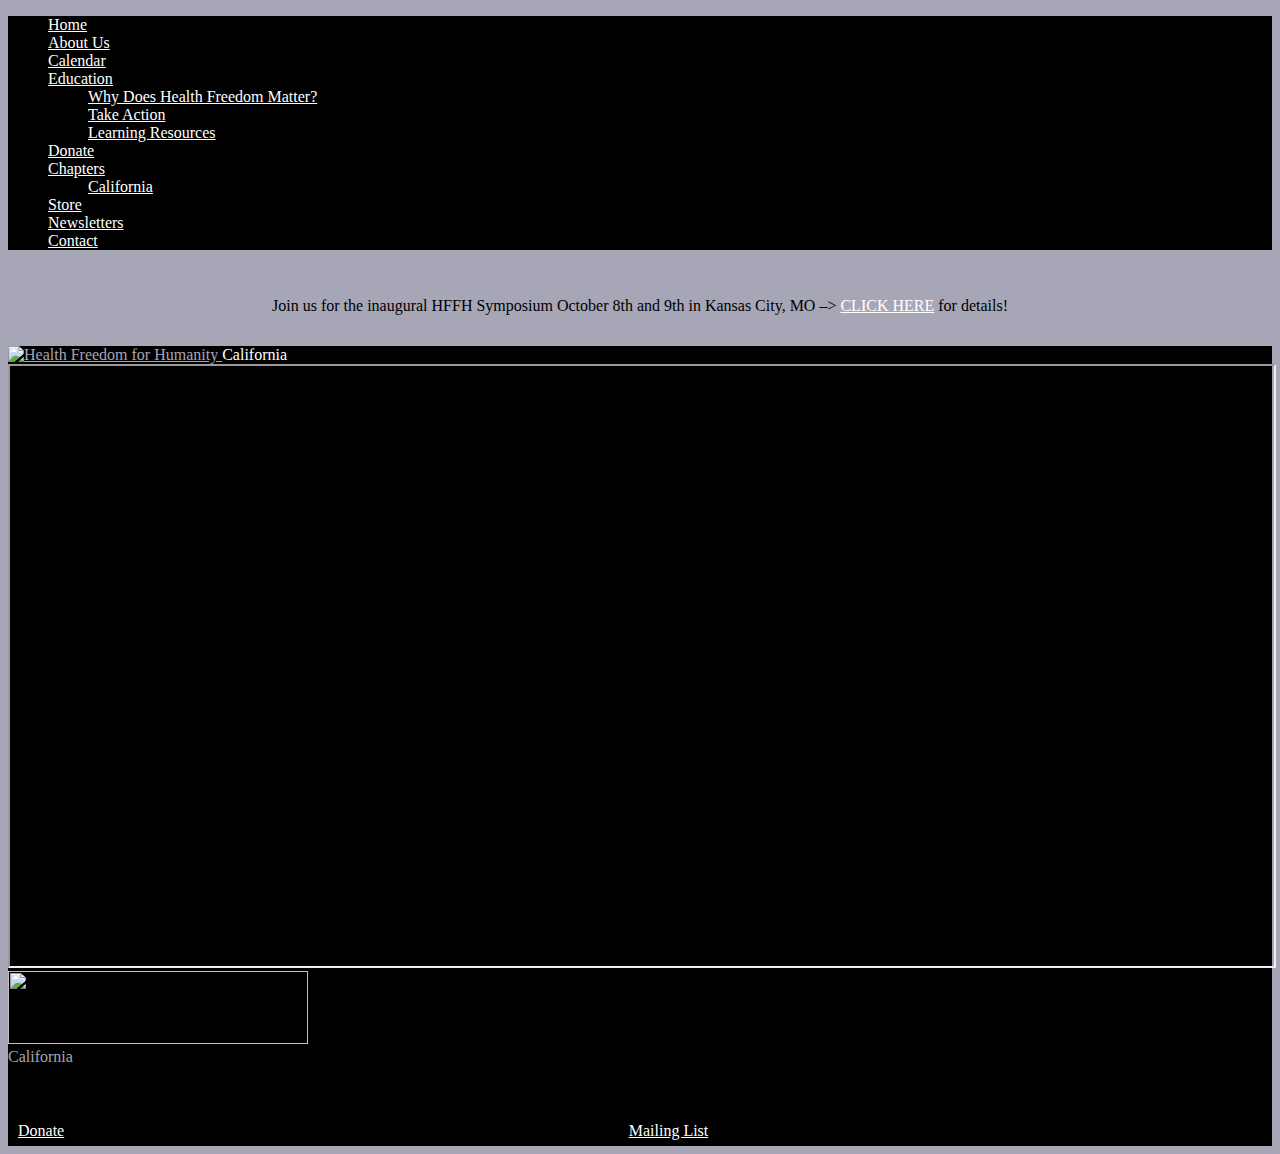
==== commit 48df7aeb: "Update to Index Page" ====
--- a/indexcatest/index.html
+++ b/indexcatest/index.html
@@ -1,17 +1,10 @@
 <!DOCTYPE html>
-<!-- paulirish.com/2008/conditional-stylesheets-vs-css-hacks-answer-neither/ -->
-<!--[if lt IE 7]> <html class="no-js ie6 oldie" lang="en-US"> <![endif]-->
-<!--[if IE 7]>    <html class="no-js ie7 oldie" lang="en-US"> <![endif]-->
-<!--[if IE 8]>    <html class="no-js ie8 oldie" lang="en-US"> <![endif]-->
-<!-- Consider adding an manifest.appcache: h5bp.com/d/Offline -->
-<!--[if gt IE 8]><!-->
-<html class="no-js" lang="en-US">
-<!--<![endif]-->
+<html lang="en">
 <head>
-	<meta charset="UTF-8">
-	<!-- Mobile View -->
-	<meta name="viewport" content="width=device-width, initial-scale=1, maximum-scale=1">
-	<title>California - Health Freedom for Humanity</title>
+    <meta charset="UTF-8">
+    <meta http-equiv="X-UA-Compatible" content="IE=edge">
+    <meta name="viewport" content="width=device-width, initial-scale=1.0">
+    <title>California - Health Freedom for Humanity - Calendar</title>
 	
 	<link rel="Shortcut Icon" href="https://healthfreedomforhumanity.org/wp-content/themes/HFFH/images/favicon.png" type="image/x-icon">
 	<link rel="profile" href="//gmpg.org/xfn/11">
@@ -36,7 +29,7 @@
 	<meta name="twitter:card" content="summary_large_image" />
 	<meta name="twitter:label1" content="Est. reading time" />
 	<meta name="twitter:data1" content="1 minute" />
-	<script type="application/ld+json" class="yoast-schema-graph">{"@context":"https://schema.org","@graph":[{"@type":"WebSite","@id":"https://healthfreedomforhumanity.org/#website","url":"https://healthfreedomforhumanity.org/","name":"Health Freedom for Humanity","description":"","potentialAction":[{"@type":"SearchAction","target":{"@type":"EntryPoint","urlTemplate":"https://healthfreedomforhumanity.org/?s={search_term_string}"},"query-input":"required name=search_term_string"}],"inLanguage":"en-US"},{"@type":"ImageObject","@id":"https://healthfreedomforhumanity.org/california/#primaryimage","inLanguage":"en-US","url":"https://healthfreedomforhumanity.org/wp-content/uploads/2021/01/priscilla-du-preez-Ilv6iR6ci_4-unsplash.BW_.jpg","contentUrl":"https://healthfreedomforhumanity.org/wp-content/uploads/2021/01/priscilla-du-preez-Ilv6iR6ci_4-unsplash.BW_.jpg","width":500,"height":333},{"@type":"WebPage","@id":"https://healthfreedomforhumanity.org/california/#webpage","url":"https://healthfreedomforhumanity.org/california/","name":"California - Health Freedom for Humanity","isPartOf":{"@id":"https://healthfreedomforhumanity.org/#website"},"primaryImageOfPage":{"@id":"https://healthfreedomforhumanity.org/california/#primaryimage"},"datePublished":"2021-08-02T17:53:24+00:00","dateModified":"2021-08-02T17:59:53+00:00","breadcrumb":{"@id":"https://healthfreedomforhumanity.org/california/#breadcrumb"},"inLanguage":"en-US","potentialAction":[{"@type":"ReadAction","target":["https://healthfreedomforhumanity.org/california/"]}]},{"@type":"BreadcrumbList","@id":"https://healthfreedomforhumanity.org/california/#breadcrumb","itemListElement":[{"@type":"ListItem","position":1,"name":"Home","item":"https://healthfreedomforhumanity.org/"},{"@type":"ListItem","position":2,"name":"California"}]}]}</script>
+	<script type="application/ld+json" class="yoast-schema-graph">{"@context":"https://schema.org","@graph":[{"@type":"WebSite","@id":"/indexcatest/index.html","itemListElement":[{"@type":"ListItem","position":1,"name":"Home","item":"/indexcatest/index.html"},{"@type":"ListItem","position":2,"name":"California"}]}]}</script>
 	<!-- / Yoast SEO plugin. -->
 
 
@@ -66,15 +59,15 @@
 <link rel='stylesheet' id='wp-block-library-css'  href='https://healthfreedomforhumanity.org/wp-includes/css/dist/block-library/style.min.css?ver=5.8' type='text/css' media='all' />
 <link rel='stylesheet' id='siteorigin-panels-front-css'  href='https://healthfreedomforhumanity.org/wp-content/plugins/siteorigin-panels/css/front-flex.min.css?ver=2.13.0' type='text/css' media='all' />
 <link rel='stylesheet' id='wpsd-front-style-css'  href='https://healthfreedomforhumanity.org/wp-content/plugins/wp-stripe-donation/assets/css/wpsd-front-style.css?ver=2.3' type='text/css' media='' />
+<link rel="stylesheet" id='wpsd-front-style-cssCA' href='wp-content/themes/HFFHCA/styleCA.css' type='text/css' media='all' >
 <link rel='stylesheet' id='forms-for-campaign-monitor-custom_cm_monitor_css-css'  href='https://healthfreedomforhumanity.org/wp-content/plugins/forms-for-campaign-monitor/forms/views/public/css/app.css?ver=1.0.0' type='text/css' media='all' />
 <link rel='stylesheet' id='purpose-style-css'  href='https://healthfreedomforhumanity.org/wp-content/themes/HFFH/style.css?ver=5.8' type='text/css' media='all' />
-<link rel="stylesheet" id='purpose-style-cssCA' href='wp-content/themes/HFFHCA/styleCA.css' type='text/css' media='all' >
 <link rel='stylesheet' id='purpose-style-mobile-css'  href='https://healthfreedomforhumanity.org/wp-content/themes/HFFH/css/style-mobile.css?ver=1.0' type='text/css' media='all' />
 <!--[if lt IE 9]>
 <link rel='stylesheet' id='purpose-style-ie8-css'  href='https://healthfreedomforhumanity.org/wp-content/themes/HFFH/css/style-ie8.css?ver=1.0' type='text/css' media='all' />
 <![endif]-->
 <script src="https://kit.fontawesome.com/0b768274ff.js" crossorigin="anonymous"></script>
-<link rel='stylesheet' id='purpose-font-awesome-css'  href='wp-content/themes/HFFHCA/font-awesome.css' type='text/css' media='all' />
+<link rel='stylesheet' id='purpose-font-awesome-css'  href='wp-content/themes/HFFHCA/webfonts/font-awesome.css' type='text/css' media='all' />
 <script type='text/javascript' src='https://healthfreedomforhumanity.org/wp-includes/js/jquery/jquery.min.js?ver=3.6.0' id='jquery-core-js'></script>
 <script type='text/javascript' src='https://healthfreedomforhumanity.org/wp-includes/js/jquery/jquery-migrate.min.js?ver=3.3.2' id='jquery-migrate-js'></script>
 <!--script type='text/javascript' src='//js.stripe.com/v3/?ver=5.8' id='checkout-stripe-js-js'></script-->
@@ -85,14 +78,14 @@
 <script type='text/javascript' src='https://healthfreedomforhumanity.org/wp-content/themes/HFFH/js/superfish.js?ver=20130729' id='purpose-superfish-js'></script>
 <script type='text/javascript' src='https://healthfreedomforhumanity.org/wp-content/themes/HFFH/js/jquery.fitvids.js?ver=20130729' id='purpose-fitvids-js'></script>
 <script type='text/javascript' src='https://healthfreedomforhumanity.org/wp-content/themes/HFFH/js/jquery.isotope.js?ver=20130729' id='purpose-isotope-js'></script>
-<link rel="https://api.w.org/" href="https://healthfreedomforhumanity.org/wp-json/" /><link rel="alternate" type="application/json" href="https://healthfreedomforhumanity.org/wp-json/wp/v2/pages/741" /><link rel="EditURI" type="application/rsd+xml" title="RSD" href="https://healthfreedomforhumanity.org/xmlrpc.php?rsd" />
+<link rel="https://api.w.org/" href="https://healthfreedomforhumanity.org/wp-json/" /><link rel="alternate" type="application/json" href="https://healthfreedomforhumanity.org/wp-json/wp/v2/pages/991" /><link rel="EditURI" type="application/rsd+xml" title="RSD" href="https://healthfreedomforhumanity.org/xmlrpc.php?rsd" />
 <link rel="wlwmanifest" type="application/wlwmanifest+xml" href="https://healthfreedomforhumanity.org/wp-includes/wlwmanifest.xml" /> 
 <meta name="generator" content="WordPress 5.8" />
-<link rel='shortlink' href='https://healthfreedomforhumanity.org/?p=741' />
+<link rel='shortlink' href='https://healthfreedomforhumanity.org/?p=991' />
 <link rel="alternate" type="application/json+oembed" href="https://healthfreedomforhumanity.org/wp-json/oembed/1.0/embed?url=https%3A%2F%2Fhealthfreedomforhumanity.org%2Fcalifornia%2F" />
 <link rel="alternate" type="text/xml+oembed" href="https://healthfreedomforhumanity.org/wp-json/oembed/1.0/embed?url=https%3A%2F%2Fhealthfreedomforhumanity.org%2Fcalifornia%2F&#038;format=xml" />
 <style type="text/css">.recentcomments a{display:inline !important;padding:0 !important;margin:0 !important;}</style>                <style type="text/css" media="all"
-                       id="siteorigin-panels-layouts-head">/* Layout 741 */ #pgc-741-0-0 { width:100%;width:calc(100% - ( 0 * 30px ) ) } #pl-741 .so-panel { margin-bottom:30px } #pl-741 .so-panel:last-of-type { margin-bottom:0px } #pg-741-0.panel-no-style, #pg-741-0.panel-has-style > .panel-row-style { -webkit-align-items:flex-start;align-items:flex-start } @media (max-width:780px){ #pg-741-0.panel-no-style, #pg-741-0.panel-has-style > .panel-row-style { -webkit-flex-direction:column;-ms-flex-direction:column;flex-direction:column } #pg-741-0 > .panel-grid-cell , #pg-741-0 > .panel-row-style > .panel-grid-cell { width:100%;margin-right:0 } #pg-741-0 { margin-bottom:px } #pl-741 .panel-grid-cell { padding:0 } #pl-741 .panel-grid .panel-grid-cell-empty { display:none } #pl-741 .panel-grid .panel-grid-cell-mobile-last { margin-bottom:0px }  } </style><link rel="icon" href="https://healthfreedomforhumanity.org/wp-content/uploads/2021/02/Favicon-1.jpg" sizes="32x32" />
+                       id="siteorigin-panels-layouts-head">/* Layout 991 */ #pgc-991-0-0 { width:100%;width:calc(100% - ( 0 * 30px ) ) } #pl-991 .so-panel { margin-bottom:30px } #pl-991 .so-panel:last-of-type { margin-bottom:0px } #pg-991-0.panel-no-style, #pg-991-0.panel-has-style > .panel-row-style { -webkit-align-items:flex-start;align-items:flex-start } @media (max-width:780px){ #pg-991-0.panel-no-style, #pg-991-0.panel-has-style > .panel-row-style { -webkit-flex-direction:column;-ms-flex-direction:column;flex-direction:column } #pg-991-0 > .panel-grid-cell , #pg-991-0 > .panel-row-style > .panel-grid-cell { width:100%;margin-right:0 } #pg-991-0 { margin-bottom:px } #pl-991 .panel-grid-cell { padding:0 } #pl-991 .panel-grid .panel-grid-cell-empty { display:none } #pl-991 .panel-grid .panel-grid-cell-mobile-last { margin-bottom:0px }  } </style><link rel="icon" href="https://healthfreedomforhumanity.org/wp-content/uploads/2021/02/Favicon-1.jpg" sizes="32x32" />
 <link rel="icon" href="https://healthfreedomforhumanity.org/wp-content/uploads/2021/02/Favicon-1.jpg" sizes="192x192" />
 <link rel="apple-touch-icon" href="https://healthfreedomforhumanity.org/wp-content/uploads/2021/02/Favicon-1.jpg" />
 <meta name="msapplication-TileImage" content="https://healthfreedomforhumanity.org/wp-content/uploads/2021/02/Favicon-1.jpg" />
@@ -205,7 +198,8 @@
 
 </style>
 </head>
-<body data-rsssl=1 class="page-template-default page page-id-741 siteorigin-panels siteorigin-panels-before-js purpose-singular">
+<body>
+    <!-- pasting body from home page -->
 <!-- BEGIN #wrap -->
 <div id="PushMenuWrap">
     <div id="PushMenu">
@@ -220,28 +214,34 @@
             </div>
             <div class="menu_wrap">
                 <div class="pushmenuGrid">
-                	                    <div class="pushmenuMenu">
-					<div class="menu-main-menu-container"><ul id="menu-main-menu" class="PushMenu"><li id="menu-item-106" class="menu-item menu-item-type-custom menu-item-object-custom menu-item-home menu-item-106"><a href="https://healthfreedomforhumanity.org/">Home</a></li>
-<li id="menu-item-107" class="menu-item menu-item-type-post_type menu-item-object-page menu-item-107"><a href="https://healthfreedomforhumanity.org/about-us/">About Us</a></li>
-<li id="menu-item-199" class="menu-item menu-item-type-post_type menu-item-object-page menu-item-199"><a href="calendar.html">Calendar</a></li>
-<li id="menu-item-142" class="menu-item menu-item-type-custom menu-item-object-custom menu-item-has-children menu-item-142"><a href="#">Education</a>
-<ul class="sub-menu">
-	<li id="menu-item-143" class="menu-item menu-item-type-post_type menu-item-object-page menu-item-143"><a href="https://healthfreedomforhumanity.org/why-does-health-freedom-matter/">Why Does Health Freedom Matter?</a></li>
-	<li id="menu-item-114" class="menu-item menu-item-type-post_type menu-item-object-page menu-item-114"><a href="https://healthfreedomforhumanity.org/take-action/">Take Action</a></li>
-	<li id="menu-item-144" class="menu-item menu-item-type-post_type menu-item-object-page menu-item-144"><a href="https://healthfreedomforhumanity.org/learning-resources/">Learning Resources</a></li>
-</ul>
-</li>
-<li id="menu-item-110" class="menu-item menu-item-type-post_type menu-item-object-page menu-item-110"><a href="https://healthfreedomforhumanity.org/donate/">Donate</a></li>
-<li id="menu-item-750" class="menu-item menu-item-type-custom menu-item-object-custom current-menu-ancestor current-menu-parent menu-item-has-children menu-item-750"><a href="#">Chapters</a>
-<ul class="sub-menu">
-	<li id="menu-item-751" class="menu-item menu-item-type-post_type menu-item-object-page current-menu-item page_item page-item-741 current_page_item menu-item-751"><a href="https://healthfreedomforhumanity.org/california/" aria-current="page">California</a></li>
-</ul>
-</li>
-<li id="menu-item-145" class="menu-item menu-item-type-custom menu-item-object-custom menu-item-145"><a href="https://health-freedom-for-humanity.myshopify.com">Store</a></li>
-<li id="menu-item-727" class="menu-item menu-item-type-post_type menu-item-object-page menu-item-727"><a href="https://healthfreedomforhumanity.org/newsletters/">Newsletters</a></li>
-<li id="menu-item-109" class="menu-item menu-item-type-post_type menu-item-object-page menu-item-109"><a href="https://healthfreedomforhumanity.org/contact/">Contact</a></li>
-</ul></div>                	</div>
-                                    </div>
+                	<div class="pushmenuMenu">
+						<div class="menu-main-menu-container">
+							<ul id="menu-main-menu" class="PushMenu">
+								<li id="menu-item-106" class="menu-item menu-item-type-custom menu-item-object-custom menu-item-home menu-item-106">
+									<a href="index.html">Home</a>
+								</li>
+								<li id="menu-item-107" class="menu-item menu-item-type-post_type menu-item-object-page menu-item-107"><a href="https://healthfreedomforhumanity.org/about-us/">About Us</a></li>
+								<li id="menu-item-199" class="menu-item menu-item-type-post_type menu-item-object-page menu-item-199"><a href="calendar.html">Calendar</a></li>
+								<li id="menu-item-142" class="menu-item menu-item-type-custom menu-item-object-custom menu-item-has-children menu-item-142"><a href="#">Education</a>
+									<ul class="sub-menu">
+										<li id="menu-item-143" class="menu-item menu-item-type-post_type menu-item-object-page menu-item-143"><a href="https://healthfreedomforhumanity.org/why-does-health-freedom-matter/">Why Does Health Freedom Matter?</a></li>
+										<li id="menu-item-114" class="menu-item menu-item-type-post_type menu-item-object-page menu-item-114"><a href="https://healthfreedomforhumanity.org/take-action/">Take Action</a></li>
+										<li id="menu-item-144" class="menu-item menu-item-type-post_type menu-item-object-page menu-item-144"><a href="https://healthfreedomforhumanity.org/learning-resources/">Learning Resources</a></li>
+									</ul>
+								</li>
+								<li id="menu-item-110" class="menu-item menu-item-type-post_type menu-item-object-page menu-item-110"><a href="https://healthfreedomforhumanity.org/donate/">Donate</a></li>
+								<li id="menu-item-750" class="menu-item menu-item-type-custom menu-item-object-custom current-menu-ancestor current-menu-parent menu-item-has-children menu-item-750"><a href="#">Chapters</a>
+									<ul class="sub-menu">
+										<li id="menu-item-751" class="menu-item menu-item-type-post_type menu-item-object-page current-menu-item page_item page-item-991 current_page_item menu-item-751"><a href="https://healthfreedomforhumanity.org/california/" aria-current="page">California</a></li>
+									</ul>
+								</li>
+								<li id="menu-item-145" class="menu-item menu-item-type-custom menu-item-object-custom menu-item-145"><a href="https://health-freedom-for-humanity.myshopify.com">Store</a></li>
+								<li id="menu-item-727" class="menu-item menu-item-type-post_type menu-item-object-page menu-item-727"><a href="https://healthfreedomforhumanity.org/newsletters/">Newsletters</a></li>
+								<li id="menu-item-109" class="menu-item menu-item-type-post_type menu-item-object-page menu-item-109"><a href="https://healthfreedomforhumanity.org/contact/">Contact</a></li>
+							</ul>
+						</div>                	
+					</div>        
+				</div>
             </div>
         </div>
     </div>
@@ -253,39 +253,55 @@
 		<div class="headerNoticeCA">
 			<span class="closeHeaderNotice"><i class="fa fa-close"></i></span>
 			<div class="content">
-			<p style="text-align: center;">Join us for the inaugural HFFH Symposium October 8th and 9th in Kansas City, MO &#8211;&gt; <a href="https://healthfreedomforhumanity.org/health-freedom-for-humanity-symposium-2021/">CLICK HERE</a> for details!</p>
+				<p style="text-align: center;">Join us for the inaugural HFFH Symposium October 8th and 9th in Kansas City, MO &#8211;&gt;
+					 <a href="https://healthfreedomforhumanity.org/health-freedom-for-humanity-symposium-2021/">CLICK HERE</a> for details!
+				</p>
 			</div>
 		</div>
         <!-- BEGIN .row -->
 		<div class="row">
             	<div class="content">
                     <div class="headerTable">
-                        <div class="headerLogoCell">
+                        <!--div class="headerLogoCell">
                             <a class="logo" href="https://healthfreedomforhumanity.org" title="Health Freedom for Humanity">
                             	<img src="https://healthfreedomforhumanity.org/wp-content/uploads/2021/01/HFFHlogowht1.png" alt="Health Freedom for Humanity" />
                             </a>
+                        </div-->
+						<div class="headerLogoCell">
+							<row>
+                            	<a class="logo" href="https://healthfreedomforhumanity.org" title="Health Freedom for Humanity">
+                            	<img src="https://healthfreedomforhumanity.org/wp-content/uploads/2021/01/HFFHlogowht1.png" alt="Health Freedom for Humanity">
+    							</a>
+							</row>
+    						<row>California</row>
                         </div> 
-                    <div class="headerMenuCell">
-					<div class="menu-main-menu-container"><ul id="menu-main-menu-1" class="HeaderMenu"><li class="menu-item menu-item-type-custom menu-item-object-custom menu-item-home menu-item-106"><a href="https://healthfreedomforhumanity.org/">Home</a></li>
-<li class="menu-item menu-item-type-post_type menu-item-object-page menu-item-107"><a href="https://healthfreedomforhumanity.org/about-us/">About Us</a></li>
-<li class="menu-item menu-item-type-post_type menu-item-object-page menu-item-199"><a href="calendar.html">Calendar</a></li>
-<li class="menu-item menu-item-type-custom menu-item-object-custom menu-item-has-children menu-item-142"><a href="#">Education</a>
-<ul class="sub-menu">
-	<li class="menu-item menu-item-type-post_type menu-item-object-page menu-item-143"><a href="https://healthfreedomforhumanity.org/why-does-health-freedom-matter/">Why Does Health Freedom Matter?</a></li>
-	<li class="menu-item menu-item-type-post_type menu-item-object-page menu-item-114"><a href="https://healthfreedomforhumanity.org/take-action/">Take Action</a></li>
-	<li class="menu-item menu-item-type-post_type menu-item-object-page menu-item-144"><a href="https://healthfreedomforhumanity.org/learning-resources/">Learning Resources</a></li>
-</ul>
-</li>
-<li class="menu-item menu-item-type-post_type menu-item-object-page menu-item-110"><a href="https://healthfreedomforhumanity.org/donate/">Donate</a></li>
-<li class="menu-item menu-item-type-custom menu-item-object-custom current-menu-ancestor current-menu-parent menu-item-has-children menu-item-750"><a href="#">Chapters</a>
-<ul class="sub-menu">
-	<li class="menu-item menu-item-type-post_type menu-item-object-page current-menu-item page_item page-item-741 current_page_item menu-item-751"><a href="https://healthfreedomforhumanity.org/california/" aria-current="page">California</a></li>
-</ul>
-</li>
-<li class="menu-item menu-item-type-custom menu-item-object-custom menu-item-145"><a href="https://health-freedom-for-humanity.myshopify.com">Store</a></li>
-<li class="menu-item menu-item-type-post_type menu-item-object-page menu-item-727"><a href="https://healthfreedomforhumanity.org/newsletters/">Newsletters</a></li>
-<li class="menu-item menu-item-type-post_type menu-item-object-page menu-item-109"><a href="https://healthfreedomforhumanity.org/contact/">Contact</a></li>
-</ul></div>                        </div>
+                    	<div class="headerMenuCell">
+							<div class="menu-main-menu-container">
+								<ul id="menu-main-menu-1" class="HeaderMenu">
+									<!--li class="menu-item menu-item-type-custom menu-item-object-custom menu-item-home menu-item-106">
+										<a href="index.html">Home</a>
+									</li-->
+									<!--li class="menu-item menu-item-type-post_type menu-item-object-page menu-item-107"><a href="https://healthfreedomforhumanity.org/about-us/">About Us</a></li-->
+									<!--li class="menu-item menu-item-type-post_type menu-item-object-page menu-item-199"><a href="calendar.html">Calendar</a></li-->
+									<!--li class="menu-item menu-item-type-custom menu-item-object-custom menu-item-has-children menu-item-142"><a href="#">Education</a>
+										<ul class="sub-menu">
+											<li class="menu-item menu-item-type-post_type menu-item-object-page menu-item-143"><a href="https://healthfreedomforhumanity.org/why-does-health-freedom-matter/">Why Does Health Freedom Matter?</a></li>
+											<li class="menu-item menu-item-type-post_type menu-item-object-page menu-item-114"><a href="https://healthfreedomforhumanity.org/take-action/">Take Action</a></li>
+											<li class="menu-item menu-item-type-post_type menu-item-object-page menu-item-144"><a href="https://healthfreedomforhumanity.org/learning-resources/">Learning Resources</a></li>
+										</ul>
+									</li-->
+									<!--li class="menu-item menu-item-type-post_type menu-item-object-page menu-item-110"><a href="https://healthfreedomforhumanity.org/donate/">Donate</a></li-->
+									<!--li class="menu-item menu-item-type-custom menu-item-object-custom current-menu-ancestor current-menu-parent menu-item-has-children menu-item-750"><a href="#">Chapters</a>
+										<ul class="sub-menu">
+											<li class="menu-item menu-item-type-post_type menu-item-object-page current-menu-item page_item page-item-991 current_page_item menu-item-751"><a href="https://healthfreedomforhumanity.org/california/" aria-current="page">California</a></li>
+										</ul>
+									</li-->
+									<!--li class="menu-item menu-item-type-custom menu-item-object-custom menu-item-145"><a href="https://health-freedom-for-humanity.myshopify.com">Store</a></li-->
+									<!--li class="menu-item menu-item-type-post_type menu-item-object-page menu-item-727"><a href="https://healthfreedomforhumanity.org/newsletters/">Newsletters</a></li-->
+									<!--li class="menu-item menu-item-type-post_type menu-item-object-page menu-item-109"><a href="https://healthfreedomforhumanity.org/contact/">Contact</a></li-->
+								</ul>
+							</div>                        
+						</div>
                                               
                         <div class="headerHamburgerCell">
                             <span id="OpenMenu" class="menu-toggle">
@@ -293,81 +309,66 @@
                                 <span></span>
                                 <span></span>
                             </span>
-                        </div>
-                                                
+                        </div>              
                     </div>
+        		</div>
+    	</div>
+	<!-- END #header -->
+	</div>
             
-        </div>
-    </div>
-	<!-- END #header -->
-</div>
-            
-<!-- BEGIN .container -->
+	<!-- BEGIN .container -->
 	<div class="container">
 
-<!-- BEGIN .post class -->
-<div class="post-741 page type-page status-publish has-post-thumbnail hentry" id="page-741">
-
-	<div class="pagebannerWrap">
+		<!-- BEGIN .post class -->
+		<div class="post-991 page type-page status-publish has-post-thumbnail hentry" id="page-991">
+
+			<div class="pagebannerWrap">
     
-    <div class="page-banner">
-    	        <div class="pagebannerBG" style="background-image:url(https://healthfreedomforhumanity.org/wp-content/uploads/2021/01/priscilla-du-preez-Ilv6iR6ci_4-unsplash.BW_.jpg)"></div>
-        <div class="content medium">
-            <h1 class="page_title">California</h1>
-        </div>
-    </div>
-
-</div>
+    			<div class="page-bannerCA">
+    	        	<div class="pagebannerBG" style="background-image:url(https://healthfreedomforhumanity.org/wp-content/uploads/2021/01/priscilla-du-preez-Ilv6iR6ci_4-unsplash.BW_.jpg)"></div>
+        				<div class="content medium mediumCA contentCalendar">
+            				<div class="calendarStyle">
+                				<!--iframe id="embCalendar" class="iFrameStyle" src="https://calendar.google.com/calendar/embed?mode=WEEK&amp;src=db83i64rs391j05putjhkao7ao%40group.calendar.google.com&ctz=America%2FLos_Angeles"></iframe-->
+								<iframe id="embCalendar" class="iFrameStyle"  src="https://calendar.google.com/calendar/embed?src=r3g0tc6p34p5menaq3l7ks4c04%40group.calendar.google.com&ctz=America%2FLos_Angeles?mode=WEEK&amp;"></iframe>
+								<!--iframe id="embCalendar" class="iFrameStyle"  src="https://calendar.google.com/calendar/embed?src=healthfreedomforhumanityca%40gmail.com&ctz=America%2FLos_Angeles"></iframe-->
+            				</div>
+        				</div>
+    			</div>
+			</div>
 	
-	<!-- BEGIN .row -->
-	<div class="row">
-	
-		<!-- BEGIN .content -->
-		<div class="content">
+				<!-- BEGIN .row -->
+				<div class="row">
+					<!-- BEGIN .content -->
+					<div class="">
+        
+					<!-- BEGIN .sixteen columns -->
+					<div class="sixteen columns">
 		
-			<!-- BEGIN .sixteen columns -->
-			<div class="sixteen columns">
-		
-				<!-- BEGIN .postarea full -->
-				<div class="postarea full clearfix">
-		
-					
-<!-- BEGIN .article -->
-<div class="article">
-
-	<div id="pl-741"  class="panel-layout" ><div id="pg-741-0"  class="panel-grid panel-no-style" ><div id="pgc-741-0-0"  class="panel-grid-cell" ><div id="panel-741-0-0-0" class="so-panel widget widget_black-studio-tinymce widget_black_studio_tinymce panel-first-child panel-last-child" data-index="0" ><div class="textwidget"><h3 style="text-align: center;">Please join us for a very special screening of the new documentary film Beliefs &amp; Stories featuring filmmaker Jeff Witzeman, who will be available for a Q&amp;A session.</h3>
-<p>&nbsp;</p>
-<div style="text-align: center;"></div>
-<div style="text-align: center;">This is a Fundraiser for Health Freedom for Humanity, California Chapter.</div>
-<div style="text-align: center;"></div>
-<div style="text-align: center;"></div>
-<div style="text-align: center;"><a href="https://www.eventbrite.com/e/film-screening-beliefs-stories-with-filmmaker-jeff-witzeman-live-qa-tickets-165684846837">Please click here for more information and tickets!</a></div>
-</div></div></div></div></div>
-<!-- END .article -->
-</div>
-
-
-<div class="clear"></div>
+						<!-- BEGIN .postarea full -->
+						<div class="postarea full clearfix">
+							<!-- BEGIN .article -->
+							<div class="article">
+
+								<div id="pl-991"  class="panel-layout" >
+									<div id="pg-991-0"  class="panel-grid panel-no-style" >
+										<div id="pgc-991-0-0"  class="panel-grid-cell" >
+											<div id="panel-991-0-0-0" class="so-panel widgetCA widget_black-studio-tinymce widget_black_studio_tinymce panel-first-child panel-last-child" data-index="0">
+												<div class="textwidget">
+												<!--	<h3 style="text-align: center;">Please join us for a very special screening of the new documentary film Beliefs &amp; Stories featuring filmmaker Jeff Witzeman, who will be available for a Q&amp;A session.</h3>-->
+												</div>
+												<div class="clear"></div>
 
 		
 				<!-- END .postarea full -->
-				</div>
-			
-			<!-- END .sixteen columns -->
-			</div>
+											</div>
+										</div>
 		
-		<!-- END .content -->
-		</div>
+									</div>
 	
-	<!-- END .row -->
-	</div>
-
-<!-- END .post class -->
-</div>
-
-
-<div class="clear"></div>
-</div>
+								</div>
+
+							</div>
+						</div>
 <!-- END .container -->
 
 
@@ -377,43 +378,62 @@
     <div class="content">    
         <div class="footerTable">
             <div class="footerTableCell footerWidgetCell">
-                                <div class="FooterWidgetArea">
-                    <div id="pl-w601b822606b60"  class="panel-layout" ><div id="pg-w601b822606b60-0"  class="panel-grid panel-no-style" ><div id="pgc-w601b822606b60-0-0"  class="panel-grid-cell" ><div id="panel-w601b822606b60-0-0-0" class="so-panel widget widget_media_image panel-first-child" data-index="0" ><div class="panel-widget-style panel-widget-style-for-w601b822606b60-0-0-0" ><a href="https://healthfreedomforhumanity.org"><img width="300" height="73" src="https://healthfreedomforhumanity.org/wp-content/uploads/2021/01/HFFHlogowht1-300x73.png" class="image wp-image-70  attachment-medium size-medium" alt="" loading="lazy" style="max-width: 100%; height: auto;" srcset="https://healthfreedomforhumanity.org/wp-content/uploads/2021/01/HFFHlogowht1-300x73.png 300w, https://healthfreedomforhumanity.org/wp-content/uploads/2021/01/HFFHlogowht1.png 425w" sizes="(max-width: 300px) 100vw, 300px" /></a></div></div><div id="panel-w601b822606b60-0-0-1" class="so-panel widget widget_black-studio-tinymce widget_black_studio_tinymce panel-last-child" data-index="1" ><div class="textwidget"><p><p>
-    <span class="footer_copy">&copy; Health Freedom for Humanity 2021            </span>
-    <span class="footer_copy">Website by <a href="https://silverlane.agency" target="_blank">SILVERLANE&trade;</a></span>
-</p>
-</p>
-</div></div></div><div id="pgc-w601b822606b60-0-1"  class="panel-grid-cell" ><div id="panel-w601b822606b60-0-1-0" class="so-panel widget widget_nav_menu panel-first-child panel-last-child" data-index="2" ><div class="menu-footer-menu-container"><ul id="menu-footer-menu" class="menu"><li id="menu-item-150" class="menu-item menu-item-type-custom menu-item-object-custom menu-item-home menu-item-150"><a href="https://healthfreedomforhumanity.org/">Home</a></li>
-<li id="menu-item-151" class="menu-item menu-item-type-post_type menu-item-object-page menu-item-151"><a href="https://healthfreedomforhumanity.org/about-us/">About Us</a></li>
-<li id="menu-item-156" class="menu-item menu-item-type-post_type menu-item-object-page menu-item-156"><a href="https://healthfreedomforhumanity.org/why-does-health-freedom-matter/">Why Does Health Freedom Matter?</a></li>
-<li id="menu-item-154" class="menu-item menu-item-type-post_type menu-item-object-page menu-item-154"><a href="https://healthfreedomforhumanity.org/learning-resources/">Learning Resources</a></li>
-<li id="menu-item-155" class="menu-item menu-item-type-post_type menu-item-object-page menu-item-155"><a href="https://healthfreedomforhumanity.org/take-action/">Take Action</a></li>
-<li id="menu-item-157" class="menu-item menu-item-type-custom menu-item-object-custom menu-item-157"><a href="https://health-freedom-for-humanity.myshopify.com/">Store</a></li>
-<li id="menu-item-153" class="menu-item menu-item-type-post_type menu-item-object-page menu-item-153"><a href="https://healthfreedomforhumanity.org/donate/">Donate</a></li>
-<li id="menu-item-728" class="menu-item menu-item-type-post_type menu-item-object-page menu-item-728"><a href="https://healthfreedomforhumanity.org/newsletters/">Newsletters</a></li>
-<li id="menu-item-152" class="menu-item menu-item-type-post_type menu-item-object-page menu-item-152"><a href="https://healthfreedomforhumanity.org/contact/">Contact</a></li>
-</ul></div></div></div><div id="pgc-w601b822606b60-0-2"  class="panel-grid-cell" ><div id="panel-w601b822606b60-0-2-0" class="so-panel widget widget_black-studio-tinymce widget_black_studio_tinymce panel-first-child panel-last-child" data-index="3" ><div class="panel-widget-style panel-widget-style-for-w601b822606b60-0-2-0" ><div class="textwidget"><p><span class="social-icons">
-
-			<span><a class="link-facebook" href="https://www.facebook.com/HealthFreedomForHumanity/" target="_blank"><i class="fa fa-facebook"></i></a></span>
-	
-			<span><a class="link-twitter" href="https://www.twitter.com/HFforH" target="_blank"><i class="fa fa-twitter"></i></a></span>
-	
-	
-	    
-    		<span><a class="link-instagram" href="https://www.instagram.com/healthfreedom4humanity" target="_blank"><i class="fa fa-instagram"></i></a></span>
-	
-		
-
-			<span><a class="link-youtube" href="https://www.youtube.com/channel/UCsZFmbRtmueTdjG67-l89Zg/" target="_blank"><i class="fa fa-youtube"></i></a></span>
-	    
-    		<span><a class="link-podcast" href="https://www.flowcode.com/page/healthfreedomforhumanity" target="_blank"><i class="fa fa-podcast"></i></a></span>
-		
-</span></p>
-</div></div></div></div></div></div>                </div>
+                <div class="FooterWidgetArea">
+                    <div id="pl-w601b822606b60"  class="panel-layout" >
+						<div id="pg-w601b822606b60-0"  class="panel-grid panel-no-style" >
+							<div id="pgc-w601b822606b60-0-0"  class="panel-grid-cell" >
+								<div id="panel-w601b822606b60-0-0-0" class="so-panel widgetCA widget_media_image panel-first-child" data-index="0" >
+									<row>
+										<div class="panel-widget-style panel-widget-style-for-w601b822606b60-0-0-0" >
+											<a href="https://healthfreedomforhumanity.org"><img width="300" height="73" style="display:inline" src="https://healthfreedomforhumanity.org/wp-content/uploads/2021/01/HFFHlogowht1-300x73.png" class="image wp-image-70  attachment-medium size-medium" alt="" loading="lazy" style="max-width: 100%; height: auto;" srcset="https://healthfreedomforhumanity.org/wp-content/uploads/2021/01/HFFHlogowht1-300x73.png 300w, https://healthfreedomforhumanity.org/wp-content/uploads/2021/01/HFFHlogowht1.png 425w" sizes="(max-width: 300px) 100vw, 300px" /></a>
+										</div>
+									</row>
+									<row>California</row>
+									<div class="textwidget">
+										<p><span class="social-icons" style="text-align:left;">
+											<!--span><a class="link-facebook" href="https://www.facebook.com/HealthFreedomForHumanity/" target="_blank"><i class="fa fa-facebook"></i></a></span-->
+											<!--span><a class="link-twitter" href="https://www.twitter.com/HFforH" target="_blank"><i class="fa fa-twitter"></i></a></span-->
+											<span><a class="link-instagram" href="https://www.instagram.com/healthfreedom4humanity_ca/" target="_blank"><i class="fa fa-instagram"></i></a></span>
+											<!--span><a class="link-youtube" href="https://www.youtube.com/channel/UCsZFmbRtmueTdjG67-l89Zg/" target="_blank"><i class="fa fa-youtube"></i></a></span-->
+											<!--span><a class="link-podcast" href="https://www.flowcode.com/page/healthfreedomforhumanity" target="_blank"><i class="fa fa-podcast"></i></a></span-->		
+										</span></p>
+									</div>
+								</div>
+							</div>
+							<div id="pgc-w601b822606b60-0-1"  class="panel-grid-cell" ></div>
+							<div id="panel-w601b822606b60-0-1-0" class="so-panel widgetCA widget_nav_menuCA panel-first-child panel-last-child" data-index="2" >
+								<div class="menu-footer-menu-container">
+									<ul id="menu-footer-menu" class="menu">
+										<!--li id="menu-item-150" class="menu-item menu-item-type-custom menu-item-object-custom menu-item-home menu-item-150"><a href="index.html">Home</a></li-->
+										<!--li id="menu-item-151" class="menu-item menu-item-type-post_type menu-item-object-page menu-item-151"><a href="https://healthfreedomforhumanity.org/about-us/">About Us</a></li-->
+										<!--li id="menu-item-156" class="menu-item menu-item-type-post_type menu-item-object-page menu-item-156"><a href="https://healthfreedomforhumanity.org/why-does-health-freedom-matter/">Why Does Health Freedom Matter?</a></li-->
+										<!--li id="menu-item-154" class="menu-item menu-item-type-post_type menu-item-object-page menu-item-154"><a href="https://healthfreedomforhumanity.org/learning-resources/">Learning Resources</a></li-->
+										<!--li id="menu-item-155" class="menu-item menu-item-type-post_type menu-item-object-page menu-item-155"><a href="https://healthfreedomforhumanity.org/take-action/">Take Action</a></li--> 
+										<!--li id="menu-item-157" class="menu-item menu-item-type-custom menu-item-object-custom menu-item-157"><a href="https://health-freedom-for-humanity.myshopify.com/">Store</a></li-->
+										<!--li id="menu-item-153" class="menu-item menu-item-type-post_type menu-item-object-page menu-item-153"><a href="https://healthfreedomforhumanity.org/donate/">Donate</a></li-->
+										<li id="menu-item-153" class="menu-item menu-item-type-custom menu-item-object-custom menu-item-153">
+											<a href="https://healthfreedomforhumanity.org/donate/">Donate</a>
+										</li>
+										<!--li id="menu-item-728" class="menu-item menu-item-type-post_type menu-item-object-page menu-item-728"><a href="https://healthfreedomforhumanity.org/newsletters/">Newsletters</a></li-->
+										<li id="menu-item-728" class="menu-item menu-item-type-custom menu-item-object-custom menu-item-728" style="width:max-content"><a href="https://gmail.us6.list-manage.com/subscribe?u=0180105a74549f7c868b69516&id=53c58b3d53">Mailing List</a></li>
+										<!--li id="menu-item-152" class="menu-item menu-item-type-post_type menu-item-object-page menu-item-152"><a href="https://healthfreedomforhumanity.org/contact/">Contact</a></li-->
+									</ul>
+								</div>
+							</div>
+				</div>
+			<div id="pgc-w601b822606b60-0-2"  class="panel-grid-cell" >
+				<div id="panel-w601b822606b60-0-2-0" class="so-panel widgetCA widget_black-studio-tinymce widget_black_studio_tinymce panel-first-child panel-last-child" data-index="3" >
+					<div class="panel-widget-style panel-widget-style-for-w601b822606b60-0-2-0" >
+						
+					</div>
+				</div>
+			</div>
+		</div>
+	</div>                </div>
                             </div>
         </div>
         
-     </div>
+</div>
 <!-- END .footer -->
 </div>
 
@@ -438,11 +458,10 @@
 <script type='text/javascript' src='https://healthfreedomforhumanity.org/wp-includes/js/masonry.min.js?ver=4.2.2' id='masonry-js'></script>
 <script type='text/javascript' src='https://healthfreedomforhumanity.org/wp-includes/js/jquery/jquery.masonry.min.js?ver=3.1.2b' id='jquery-masonry-js'></script>
 <script type='text/javascript' src='https://healthfreedomforhumanity.org/wp-includes/js/jquery/jquery.color.min.js?ver=2.1.2' id='jquery-color-js'></script>
+<!--script type='text/javascript' src='wp-content/themes/HFFHCA/js/jquery.custom.js?ver=20130729' id='purpose-custom-js'></script-->
 <script type="text/javascript" src="https://healthfreedomforhumanity.org/wp-content/themes/HFFH/js/jquery.custom.js?ver=20130729" id="purpose-custom-js"></script>
-<!--script type="text/javascript" src="wp-content/themes/HFFH/js/jquery.customCA.js" id="purpose-custom-js"></script-->
 <script type='text/javascript' src='https://healthfreedomforhumanity.org/wp-content/plugins/page-links-to/dist/new-tab.js?ver=3.3.5' id='page-links-to-js'></script>
 <script type='text/javascript' src='https://healthfreedomforhumanity.org/wp-includes/js/wp-embed.min.js?ver=5.8' id='wp-embed-js'></script>
 <script type="text/javascript">document.body.className = document.body.className.replace("siteorigin-panels-before-js","");</script>
 </body>
-
-</html>
+</html>--- a/indexcatest/wp-content/themes/HFFHCA/styleCA.css
+++ b/indexcatest/wp-content/themes/HFFHCA/styleCA.css
@@ -13,6 +13,33 @@
 	-webkit-box-sizing:border-box;
 	/*position:relative;*/
 }
+.contentCA {
+	/* max-width: 1700px; */
+	/* margin: 0px auto 0px; */
+	
+	/*padding: 0px 80px;*/
+	padding: 0px 2%;
+	/* position: relative; */
+	/* box-sizing:border-box; */
+	/* -webkit-box-sizing:border-box; */
+	/* z-index:2; */
+	}
+.contentCA.no-padding{
+	padding:0px;
+}
+.contentCA.small{
+	max-width: 1100px;
+}
+.contentCA.medium{
+	max-width: 1400px;
+}
+.contentCA.wide{
+	max-width: 1920px;
+}
+.contentCA.full{
+	max-width: 100%;
+}
+
 .contentCalendar{
 	max-width: 1425px;
 	text-align: center;
@@ -66,7 +93,7 @@
 	display:block;
 }
 #header .headerNoticeCA{
-	background-color:#999999;
+	background-color:#a6a6b6;
 	color:#000;
 	padding:15px 0px;
 }
@@ -93,3 +120,106 @@
 	text-align:center;
 }
 
+/*Footer Menu*/
+
+.widgetCA ul.menu {
+	float: none;
+	}
+.widgetCA ul.menu .current_page_item a,
+.widgetCA ul.menu .current-menu-item a {
+	background: none;
+	}
+.widgetCA ul.menu li a {
+	display: block;
+	background: none;
+	height: auto;
+	/*text-transform:uppercase;*/
+	text-shadow: none;
+	line-height:normal;
+	margin: 6px 0px;
+	padding: 0px;
+	}
+.widgetCA ul.menu li a:hover {
+	background: none;
+	text-decoration: none;
+	}
+.widgetCA ul.menu li {
+	float: none;
+	display: block;
+	background: none !important;
+	margin: 0px;
+	padding: 0px;
+	width: 100%;
+	}
+.widgetCA ul.menu li:last-child {
+	border-bottom: none;
+	}
+.widgetCA ul.menu li span {
+	top: 1px;
+	right: 0px;
+	}
+.widgetCA ul.menu li ul.sub-menu {
+	background: none !important;
+	width: 100%;
+	margin: 0px;
+	padding: 0px;
+	position: static;
+	z-index: 9;
+	box-shadow: none;
+	}
+.widgetCA ul.menu li ul.sub-menu span {
+	display: none;
+	}
+.widgetCA ul.menu li ul.sub-menu li a {
+	padding-left: 12px;
+	}
+.widgetCA ul.menu li ul.sub-menu li ul.sub-menu li {
+	display: none;
+	}
+
+.widget_nav_menuCA ul.menu{
+	display:block;
+	padding:0px;
+	margin:0;
+}
+.widget_nav_menuCA /*Footer Menu*/
+.widget_nav_menuCA ul.menu{
+	display:block;
+	padding:0px;
+	margin:0;
+}
+.widget_nav_menuCA ul.menu li{
+	display:inline-block;
+	padding:0px 10px;
+	width:48%;
+	box-sizing:border-box;
+	-webkit-box-sizing:border-box;
+	vertical-align:top;
+}
+.widget_nav_menuCA ul.menu li a{
+	display:block;
+	color:#262a2c;
+	font-weight:normal;
+	text-transform:none;
+}
+.widget_nav_menuCA ul.menu li.current-menu-item a{
+	font-family: 'Poppins', sans-serif;
+}
+.widget_nav_menuCA ul.menu li a:hover{
+	display:inline-block;
+	padding:0px 10px;
+	width:48%;
+	box-sizing:border-box;
+	-webkit-box-sizing:border-box;
+	vertical-align:top;
+}
+.widget_nav_menuCA ul.menu li a{
+	display:block;
+	color:#262a2c;
+	font-weight:normal;
+	text-transform:none;
+}
+.widget_nav_menuCA ul.menu li.current-menu-item a{
+	font-family: 'Poppins', sans-serif;
+}
+
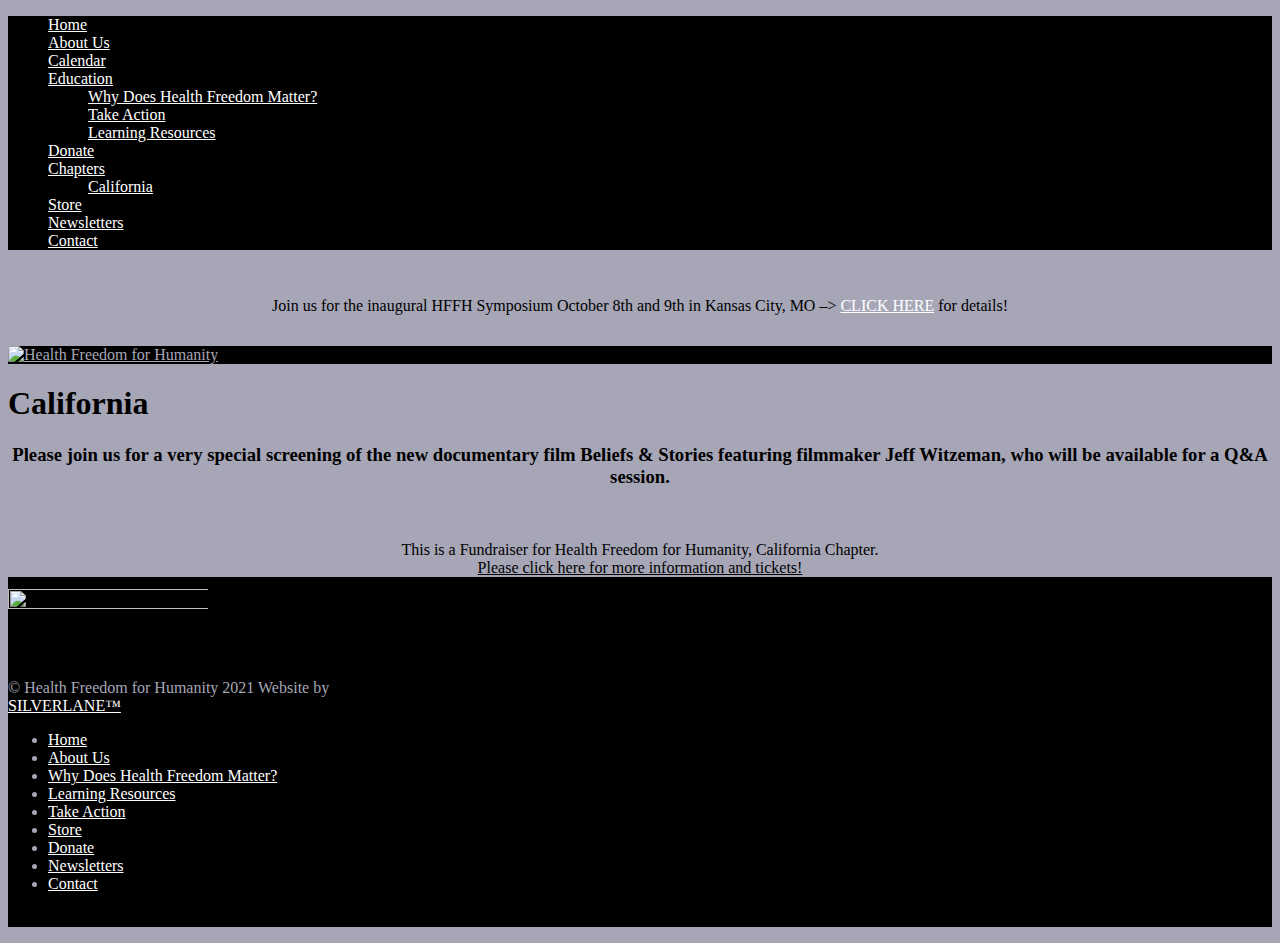
==== commit d2cbfaa2: "Newsletter, Homepage" ====
--- a/indexcatest/index.html
+++ b/indexcatest/index.html
@@ -1,10 +1,17 @@
 <!DOCTYPE html>
-<html lang="en">
+<!-- paulirish.com/2008/conditional-stylesheets-vs-css-hacks-answer-neither/ -->
+<!--[if lt IE 7]> <html class="no-js ie6 oldie" lang="en-US"> <![endif]-->
+<!--[if IE 7]>    <html class="no-js ie7 oldie" lang="en-US"> <![endif]-->
+<!--[if IE 8]>    <html class="no-js ie8 oldie" lang="en-US"> <![endif]-->
+<!-- Consider adding an manifest.appcache: h5bp.com/d/Offline -->
+<!--[if gt IE 8]><!-->
+<html class="no-js" lang="en-US">
+<!--<![endif]-->
 <head>
-    <meta charset="UTF-8">
-    <meta http-equiv="X-UA-Compatible" content="IE=edge">
-    <meta name="viewport" content="width=device-width, initial-scale=1.0">
-    <title>California - Health Freedom for Humanity - Calendar</title>
+	<meta charset="UTF-8">
+	<!-- Mobile View -->
+	<meta name="viewport" content="width=device-width, initial-scale=1, maximum-scale=1">
+	<title>California - Health Freedom for Humanity</title>
 	
 	<link rel="Shortcut Icon" href="https://healthfreedomforhumanity.org/wp-content/themes/HFFH/images/favicon.png" type="image/x-icon">
 	<link rel="profile" href="//gmpg.org/xfn/11">
@@ -29,7 +36,7 @@
 	<meta name="twitter:card" content="summary_large_image" />
 	<meta name="twitter:label1" content="Est. reading time" />
 	<meta name="twitter:data1" content="1 minute" />
-	<script type="application/ld+json" class="yoast-schema-graph">{"@context":"https://schema.org","@graph":[{"@type":"WebSite","@id":"/indexcatest/index.html","itemListElement":[{"@type":"ListItem","position":1,"name":"Home","item":"/indexcatest/index.html"},{"@type":"ListItem","position":2,"name":"California"}]}]}</script>
+	<script type="application/ld+json" class="yoast-schema-graph">{"@context":"https://schema.org","@graph":[{"@type":"WebSite","@id":"https://healthfreedomforhumanity.org/#website","url":"https://healthfreedomforhumanity.org/","name":"Health Freedom for Humanity","description":"","potentialAction":[{"@type":"SearchAction","target":{"@type":"EntryPoint","urlTemplate":"https://healthfreedomforhumanity.org/?s={search_term_string}"},"query-input":"required name=search_term_string"}],"inLanguage":"en-US"},{"@type":"ImageObject","@id":"https://healthfreedomforhumanity.org/california/#primaryimage","inLanguage":"en-US","url":"https://healthfreedomforhumanity.org/wp-content/uploads/2021/01/priscilla-du-preez-Ilv6iR6ci_4-unsplash.BW_.jpg","contentUrl":"https://healthfreedomforhumanity.org/wp-content/uploads/2021/01/priscilla-du-preez-Ilv6iR6ci_4-unsplash.BW_.jpg","width":500,"height":333},{"@type":"WebPage","@id":"https://healthfreedomforhumanity.org/california/#webpage","url":"https://healthfreedomforhumanity.org/california/","name":"California - Health Freedom for Humanity","isPartOf":{"@id":"https://healthfreedomforhumanity.org/#website"},"primaryImageOfPage":{"@id":"https://healthfreedomforhumanity.org/california/#primaryimage"},"datePublished":"2021-08-02T17:53:24+00:00","dateModified":"2021-08-02T17:59:53+00:00","breadcrumb":{"@id":"https://healthfreedomforhumanity.org/california/#breadcrumb"},"inLanguage":"en-US","potentialAction":[{"@type":"ReadAction","target":["https://healthfreedomforhumanity.org/california/"]}]},{"@type":"BreadcrumbList","@id":"https://healthfreedomforhumanity.org/california/#breadcrumb","itemListElement":[{"@type":"ListItem","position":1,"name":"Home","item":"https://healthfreedomforhumanity.org/"},{"@type":"ListItem","position":2,"name":"California"}]}]}</script>
 	<!-- / Yoast SEO plugin. -->
 
 
@@ -59,15 +66,15 @@
 <link rel='stylesheet' id='wp-block-library-css'  href='https://healthfreedomforhumanity.org/wp-includes/css/dist/block-library/style.min.css?ver=5.8' type='text/css' media='all' />
 <link rel='stylesheet' id='siteorigin-panels-front-css'  href='https://healthfreedomforhumanity.org/wp-content/plugins/siteorigin-panels/css/front-flex.min.css?ver=2.13.0' type='text/css' media='all' />
 <link rel='stylesheet' id='wpsd-front-style-css'  href='https://healthfreedomforhumanity.org/wp-content/plugins/wp-stripe-donation/assets/css/wpsd-front-style.css?ver=2.3' type='text/css' media='' />
-<link rel="stylesheet" id='wpsd-front-style-cssCA' href='wp-content/themes/HFFHCA/styleCA.css' type='text/css' media='all' >
 <link rel='stylesheet' id='forms-for-campaign-monitor-custom_cm_monitor_css-css'  href='https://healthfreedomforhumanity.org/wp-content/plugins/forms-for-campaign-monitor/forms/views/public/css/app.css?ver=1.0.0' type='text/css' media='all' />
 <link rel='stylesheet' id='purpose-style-css'  href='https://healthfreedomforhumanity.org/wp-content/themes/HFFH/style.css?ver=5.8' type='text/css' media='all' />
+<link rel="stylesheet" id='purpose-style-cssCA' href='wp-content/themes/HFFHCA/styleCA.css' type='text/css' media='all' >
 <link rel='stylesheet' id='purpose-style-mobile-css'  href='https://healthfreedomforhumanity.org/wp-content/themes/HFFH/css/style-mobile.css?ver=1.0' type='text/css' media='all' />
 <!--[if lt IE 9]>
 <link rel='stylesheet' id='purpose-style-ie8-css'  href='https://healthfreedomforhumanity.org/wp-content/themes/HFFH/css/style-ie8.css?ver=1.0' type='text/css' media='all' />
 <![endif]-->
 <script src="https://kit.fontawesome.com/0b768274ff.js" crossorigin="anonymous"></script>
-<link rel='stylesheet' id='purpose-font-awesome-css'  href='wp-content/themes/HFFHCA/webfonts/font-awesome.css' type='text/css' media='all' />
+<link rel='stylesheet' id='purpose-font-awesome-css'  href='wp-content/themes/HFFHCA/font-awesome.css' type='text/css' media='all' />
 <script type='text/javascript' src='https://healthfreedomforhumanity.org/wp-includes/js/jquery/jquery.min.js?ver=3.6.0' id='jquery-core-js'></script>
 <script type='text/javascript' src='https://healthfreedomforhumanity.org/wp-includes/js/jquery/jquery-migrate.min.js?ver=3.3.2' id='jquery-migrate-js'></script>
 <!--script type='text/javascript' src='//js.stripe.com/v3/?ver=5.8' id='checkout-stripe-js-js'></script-->
@@ -78,14 +85,14 @@
 <script type='text/javascript' src='https://healthfreedomforhumanity.org/wp-content/themes/HFFH/js/superfish.js?ver=20130729' id='purpose-superfish-js'></script>
 <script type='text/javascript' src='https://healthfreedomforhumanity.org/wp-content/themes/HFFH/js/jquery.fitvids.js?ver=20130729' id='purpose-fitvids-js'></script>
 <script type='text/javascript' src='https://healthfreedomforhumanity.org/wp-content/themes/HFFH/js/jquery.isotope.js?ver=20130729' id='purpose-isotope-js'></script>
-<link rel="https://api.w.org/" href="https://healthfreedomforhumanity.org/wp-json/" /><link rel="alternate" type="application/json" href="https://healthfreedomforhumanity.org/wp-json/wp/v2/pages/991" /><link rel="EditURI" type="application/rsd+xml" title="RSD" href="https://healthfreedomforhumanity.org/xmlrpc.php?rsd" />
+<link rel="https://api.w.org/" href="https://healthfreedomforhumanity.org/wp-json/" /><link rel="alternate" type="application/json" href="https://healthfreedomforhumanity.org/wp-json/wp/v2/pages/741" /><link rel="EditURI" type="application/rsd+xml" title="RSD" href="https://healthfreedomforhumanity.org/xmlrpc.php?rsd" />
 <link rel="wlwmanifest" type="application/wlwmanifest+xml" href="https://healthfreedomforhumanity.org/wp-includes/wlwmanifest.xml" /> 
 <meta name="generator" content="WordPress 5.8" />
-<link rel='shortlink' href='https://healthfreedomforhumanity.org/?p=991' />
+<link rel='shortlink' href='https://healthfreedomforhumanity.org/?p=741' />
 <link rel="alternate" type="application/json+oembed" href="https://healthfreedomforhumanity.org/wp-json/oembed/1.0/embed?url=https%3A%2F%2Fhealthfreedomforhumanity.org%2Fcalifornia%2F" />
 <link rel="alternate" type="text/xml+oembed" href="https://healthfreedomforhumanity.org/wp-json/oembed/1.0/embed?url=https%3A%2F%2Fhealthfreedomforhumanity.org%2Fcalifornia%2F&#038;format=xml" />
 <style type="text/css">.recentcomments a{display:inline !important;padding:0 !important;margin:0 !important;}</style>                <style type="text/css" media="all"
-                       id="siteorigin-panels-layouts-head">/* Layout 991 */ #pgc-991-0-0 { width:100%;width:calc(100% - ( 0 * 30px ) ) } #pl-991 .so-panel { margin-bottom:30px } #pl-991 .so-panel:last-of-type { margin-bottom:0px } #pg-991-0.panel-no-style, #pg-991-0.panel-has-style > .panel-row-style { -webkit-align-items:flex-start;align-items:flex-start } @media (max-width:780px){ #pg-991-0.panel-no-style, #pg-991-0.panel-has-style > .panel-row-style { -webkit-flex-direction:column;-ms-flex-direction:column;flex-direction:column } #pg-991-0 > .panel-grid-cell , #pg-991-0 > .panel-row-style > .panel-grid-cell { width:100%;margin-right:0 } #pg-991-0 { margin-bottom:px } #pl-991 .panel-grid-cell { padding:0 } #pl-991 .panel-grid .panel-grid-cell-empty { display:none } #pl-991 .panel-grid .panel-grid-cell-mobile-last { margin-bottom:0px }  } </style><link rel="icon" href="https://healthfreedomforhumanity.org/wp-content/uploads/2021/02/Favicon-1.jpg" sizes="32x32" />
+                       id="siteorigin-panels-layouts-head">/* Layout 741 */ #pgc-741-0-0 { width:100%;width:calc(100% - ( 0 * 30px ) ) } #pl-741 .so-panel { margin-bottom:30px } #pl-741 .so-panel:last-of-type { margin-bottom:0px } #pg-741-0.panel-no-style, #pg-741-0.panel-has-style > .panel-row-style { -webkit-align-items:flex-start;align-items:flex-start } @media (max-width:780px){ #pg-741-0.panel-no-style, #pg-741-0.panel-has-style > .panel-row-style { -webkit-flex-direction:column;-ms-flex-direction:column;flex-direction:column } #pg-741-0 > .panel-grid-cell , #pg-741-0 > .panel-row-style > .panel-grid-cell { width:100%;margin-right:0 } #pg-741-0 { margin-bottom:px } #pl-741 .panel-grid-cell { padding:0 } #pl-741 .panel-grid .panel-grid-cell-empty { display:none } #pl-741 .panel-grid .panel-grid-cell-mobile-last { margin-bottom:0px }  } </style><link rel="icon" href="https://healthfreedomforhumanity.org/wp-content/uploads/2021/02/Favicon-1.jpg" sizes="32x32" />
 <link rel="icon" href="https://healthfreedomforhumanity.org/wp-content/uploads/2021/02/Favicon-1.jpg" sizes="192x192" />
 <link rel="apple-touch-icon" href="https://healthfreedomforhumanity.org/wp-content/uploads/2021/02/Favicon-1.jpg" />
 <meta name="msapplication-TileImage" content="https://healthfreedomforhumanity.org/wp-content/uploads/2021/02/Favicon-1.jpg" />
@@ -198,8 +205,7 @@
 
 </style>
 </head>
-<body>
-    <!-- pasting body from home page -->
+<body data-rsssl=1 class="page-template-default page page-id-741 siteorigin-panels siteorigin-panels-before-js purpose-singular">
 <!-- BEGIN #wrap -->
 <div id="PushMenuWrap">
     <div id="PushMenu">
@@ -214,34 +220,28 @@
             </div>
             <div class="menu_wrap">
                 <div class="pushmenuGrid">
-                	<div class="pushmenuMenu">
-						<div class="menu-main-menu-container">
-							<ul id="menu-main-menu" class="PushMenu">
-								<li id="menu-item-106" class="menu-item menu-item-type-custom menu-item-object-custom menu-item-home menu-item-106">
-									<a href="index.html">Home</a>
-								</li>
-								<li id="menu-item-107" class="menu-item menu-item-type-post_type menu-item-object-page menu-item-107"><a href="https://healthfreedomforhumanity.org/about-us/">About Us</a></li>
-								<li id="menu-item-199" class="menu-item menu-item-type-post_type menu-item-object-page menu-item-199"><a href="calendar.html">Calendar</a></li>
-								<li id="menu-item-142" class="menu-item menu-item-type-custom menu-item-object-custom menu-item-has-children menu-item-142"><a href="#">Education</a>
-									<ul class="sub-menu">
-										<li id="menu-item-143" class="menu-item menu-item-type-post_type menu-item-object-page menu-item-143"><a href="https://healthfreedomforhumanity.org/why-does-health-freedom-matter/">Why Does Health Freedom Matter?</a></li>
-										<li id="menu-item-114" class="menu-item menu-item-type-post_type menu-item-object-page menu-item-114"><a href="https://healthfreedomforhumanity.org/take-action/">Take Action</a></li>
-										<li id="menu-item-144" class="menu-item menu-item-type-post_type menu-item-object-page menu-item-144"><a href="https://healthfreedomforhumanity.org/learning-resources/">Learning Resources</a></li>
-									</ul>
-								</li>
-								<li id="menu-item-110" class="menu-item menu-item-type-post_type menu-item-object-page menu-item-110"><a href="https://healthfreedomforhumanity.org/donate/">Donate</a></li>
-								<li id="menu-item-750" class="menu-item menu-item-type-custom menu-item-object-custom current-menu-ancestor current-menu-parent menu-item-has-children menu-item-750"><a href="#">Chapters</a>
-									<ul class="sub-menu">
-										<li id="menu-item-751" class="menu-item menu-item-type-post_type menu-item-object-page current-menu-item page_item page-item-991 current_page_item menu-item-751"><a href="https://healthfreedomforhumanity.org/california/" aria-current="page">California</a></li>
-									</ul>
-								</li>
-								<li id="menu-item-145" class="menu-item menu-item-type-custom menu-item-object-custom menu-item-145"><a href="https://health-freedom-for-humanity.myshopify.com">Store</a></li>
-								<li id="menu-item-727" class="menu-item menu-item-type-post_type menu-item-object-page menu-item-727"><a href="https://healthfreedomforhumanity.org/newsletters/">Newsletters</a></li>
-								<li id="menu-item-109" class="menu-item menu-item-type-post_type menu-item-object-page menu-item-109"><a href="https://healthfreedomforhumanity.org/contact/">Contact</a></li>
-							</ul>
-						</div>                	
-					</div>        
-				</div>
+                	                    <div class="pushmenuMenu">
+					<div class="menu-main-menu-container"><ul id="menu-main-menu" class="PushMenu"><li id="menu-item-106" class="menu-item menu-item-type-custom menu-item-object-custom menu-item-home menu-item-106"><a href="https://healthfreedomforhumanity.org/">Home</a></li>
+<li id="menu-item-107" class="menu-item menu-item-type-post_type menu-item-object-page menu-item-107"><a href="https://healthfreedomforhumanity.org/about-us/">About Us</a></li>
+<li id="menu-item-199" class="menu-item menu-item-type-post_type menu-item-object-page menu-item-199"><a href="calendar.html">Calendar</a></li>
+<li id="menu-item-142" class="menu-item menu-item-type-custom menu-item-object-custom menu-item-has-children menu-item-142"><a href="#">Education</a>
+<ul class="sub-menu">
+	<li id="menu-item-143" class="menu-item menu-item-type-post_type menu-item-object-page menu-item-143"><a href="https://healthfreedomforhumanity.org/why-does-health-freedom-matter/">Why Does Health Freedom Matter?</a></li>
+	<li id="menu-item-114" class="menu-item menu-item-type-post_type menu-item-object-page menu-item-114"><a href="https://healthfreedomforhumanity.org/take-action/">Take Action</a></li>
+	<li id="menu-item-144" class="menu-item menu-item-type-post_type menu-item-object-page menu-item-144"><a href="https://healthfreedomforhumanity.org/learning-resources/">Learning Resources</a></li>
+</ul>
+</li>
+<li id="menu-item-110" class="menu-item menu-item-type-post_type menu-item-object-page menu-item-110"><a href="https://healthfreedomforhumanity.org/donate/">Donate</a></li>
+<li id="menu-item-750" class="menu-item menu-item-type-custom menu-item-object-custom current-menu-ancestor current-menu-parent menu-item-has-children menu-item-750"><a href="#">Chapters</a>
+<ul class="sub-menu">
+	<li id="menu-item-751" class="menu-item menu-item-type-post_type menu-item-object-page current-menu-item page_item page-item-741 current_page_item menu-item-751"><a href="https://healthfreedomforhumanity.org/california/" aria-current="page">California</a></li>
+</ul>
+</li>
+<li id="menu-item-145" class="menu-item menu-item-type-custom menu-item-object-custom menu-item-145"><a href="https://health-freedom-for-humanity.myshopify.com">Store</a></li>
+<li id="menu-item-727" class="menu-item menu-item-type-post_type menu-item-object-page menu-item-727"><a href="Newsletter.html">Newsletters</a></li>
+<li id="menu-item-109" class="menu-item menu-item-type-post_type menu-item-object-page menu-item-109"><a href="https://healthfreedomforhumanity.org/contact/">Contact</a></li>
+</ul></div>                	</div>
+                                    </div>
             </div>
         </div>
     </div>
@@ -253,55 +253,39 @@
 		<div class="headerNoticeCA">
 			<span class="closeHeaderNotice"><i class="fa fa-close"></i></span>
 			<div class="content">
-				<p style="text-align: center;">Join us for the inaugural HFFH Symposium October 8th and 9th in Kansas City, MO &#8211;&gt;
-					 <a href="https://healthfreedomforhumanity.org/health-freedom-for-humanity-symposium-2021/">CLICK HERE</a> for details!
-				</p>
+			<p style="text-align: center;">Join us for the inaugural HFFH Symposium October 8th and 9th in Kansas City, MO &#8211;&gt; <a href="https://healthfreedomforhumanity.org/health-freedom-for-humanity-symposium-2021/">CLICK HERE</a> for details!</p>
 			</div>
 		</div>
         <!-- BEGIN .row -->
 		<div class="row">
             	<div class="content">
                     <div class="headerTable">
-                        <!--div class="headerLogoCell">
-                            <a class="logo" href="https://healthfreedomforhumanity.org" title="Health Freedom for Humanity">
+                        <div class="headerLogoCell">
+                            <a class="logo" href="index.html" title="Health Freedom for Humanity">
                             	<img src="https://healthfreedomforhumanity.org/wp-content/uploads/2021/01/HFFHlogowht1.png" alt="Health Freedom for Humanity" />
                             </a>
-                        </div-->
-						<div class="headerLogoCell">
-							<row>
-                            	<a class="logo" href="https://healthfreedomforhumanity.org" title="Health Freedom for Humanity">
-                            	<img src="https://healthfreedomforhumanity.org/wp-content/uploads/2021/01/HFFHlogowht1.png" alt="Health Freedom for Humanity">
-    							</a>
-							</row>
-    						<row>California</row>
                         </div> 
-                    	<div class="headerMenuCell">
-							<div class="menu-main-menu-container">
-								<ul id="menu-main-menu-1" class="HeaderMenu">
-									<!--li class="menu-item menu-item-type-custom menu-item-object-custom menu-item-home menu-item-106">
-										<a href="index.html">Home</a>
-									</li-->
-									<!--li class="menu-item menu-item-type-post_type menu-item-object-page menu-item-107"><a href="https://healthfreedomforhumanity.org/about-us/">About Us</a></li-->
-									<!--li class="menu-item menu-item-type-post_type menu-item-object-page menu-item-199"><a href="calendar.html">Calendar</a></li-->
-									<!--li class="menu-item menu-item-type-custom menu-item-object-custom menu-item-has-children menu-item-142"><a href="#">Education</a>
-										<ul class="sub-menu">
-											<li class="menu-item menu-item-type-post_type menu-item-object-page menu-item-143"><a href="https://healthfreedomforhumanity.org/why-does-health-freedom-matter/">Why Does Health Freedom Matter?</a></li>
-											<li class="menu-item menu-item-type-post_type menu-item-object-page menu-item-114"><a href="https://healthfreedomforhumanity.org/take-action/">Take Action</a></li>
-											<li class="menu-item menu-item-type-post_type menu-item-object-page menu-item-144"><a href="https://healthfreedomforhumanity.org/learning-resources/">Learning Resources</a></li>
-										</ul>
-									</li-->
-									<!--li class="menu-item menu-item-type-post_type menu-item-object-page menu-item-110"><a href="https://healthfreedomforhumanity.org/donate/">Donate</a></li-->
-									<!--li class="menu-item menu-item-type-custom menu-item-object-custom current-menu-ancestor current-menu-parent menu-item-has-children menu-item-750"><a href="#">Chapters</a>
-										<ul class="sub-menu">
-											<li class="menu-item menu-item-type-post_type menu-item-object-page current-menu-item page_item page-item-991 current_page_item menu-item-751"><a href="https://healthfreedomforhumanity.org/california/" aria-current="page">California</a></li>
-										</ul>
-									</li-->
-									<!--li class="menu-item menu-item-type-custom menu-item-object-custom menu-item-145"><a href="https://health-freedom-for-humanity.myshopify.com">Store</a></li-->
-									<!--li class="menu-item menu-item-type-post_type menu-item-object-page menu-item-727"><a href="https://healthfreedomforhumanity.org/newsletters/">Newsletters</a></li-->
-									<!--li class="menu-item menu-item-type-post_type menu-item-object-page menu-item-109"><a href="https://healthfreedomforhumanity.org/contact/">Contact</a></li-->
-								</ul>
-							</div>                        
-						</div>
+                    <div class="headerMenuCell">
+					<div class="menu-main-menu-container"><ul id="menu-main-menu-1" class="HeaderMenu"><li class="menu-item menu-item-type-custom menu-item-object-custom menu-item-home menu-item-106"><a href="https://healthfreedomforhumanity.org/">Home</a></li>
+<li class="menu-item menu-item-type-post_type menu-item-object-page menu-item-107"><a href="https://healthfreedomforhumanity.org/about-us/">About Us</a></li>
+<li class="menu-item menu-item-type-post_type menu-item-object-page menu-item-199"><a href="calendar.html">Calendar</a></li>
+<li class="menu-item menu-item-type-custom menu-item-object-custom menu-item-has-children menu-item-142"><a href="#">Education</a>
+<ul class="sub-menu">
+	<li class="menu-item menu-item-type-post_type menu-item-object-page menu-item-143"><a href="https://healthfreedomforhumanity.org/why-does-health-freedom-matter/">Why Does Health Freedom Matter?</a></li>
+	<li class="menu-item menu-item-type-post_type menu-item-object-page menu-item-114"><a href="https://healthfreedomforhumanity.org/take-action/">Take Action</a></li>
+	<li class="menu-item menu-item-type-post_type menu-item-object-page menu-item-144"><a href="https://healthfreedomforhumanity.org/learning-resources/">Learning Resources</a></li>
+</ul>
+</li>
+<li class="menu-item menu-item-type-post_type menu-item-object-page menu-item-110"><a href="https://healthfreedomforhumanity.org/donate/">Donate</a></li>
+<li class="menu-item menu-item-type-custom menu-item-object-custom current-menu-ancestor current-menu-parent menu-item-has-children menu-item-750"><a href="#">Chapters</a>
+<ul class="sub-menu">
+	<li class="menu-item menu-item-type-post_type menu-item-object-page current-menu-item page_item page-item-741 current_page_item menu-item-751"><a href="https://healthfreedomforhumanity.org/california/" aria-current="page">California</a></li>
+</ul>
+</li>
+<li class="menu-item menu-item-type-custom menu-item-object-custom menu-item-145"><a href="https://health-freedom-for-humanity.myshopify.com">Store</a></li>
+<li class="menu-item menu-item-type-post_type menu-item-object-page menu-item-727"><a href="Newsletter.html">Newsletters</a></li>
+<li class="menu-item menu-item-type-post_type menu-item-object-page menu-item-109"><a href="https://healthfreedomforhumanity.org/contact/">Contact</a></li>
+</ul></div>                        </div>
                                               
                         <div class="headerHamburgerCell">
                             <span id="OpenMenu" class="menu-toggle">
@@ -309,66 +293,81 @@
                                 <span></span>
                                 <span></span>
                             </span>
-                        </div>              
+                        </div>
+                                                
                     </div>
-        		</div>
-    	</div>
+            
+        </div>
+    </div>
 	<!-- END #header -->
+</div>
+            
+<!-- BEGIN .container -->
+	<div class="container">
+
+<!-- BEGIN .post class -->
+<div class="post-741 page type-page status-publish has-post-thumbnail hentry" id="page-741">
+
+	<div class="pagebannerWrap">
+    
+    <div class="page-banner">
+    	        <div class="pagebannerBG" style="background-image:url(https://healthfreedomforhumanity.org/wp-content/uploads/2021/01/priscilla-du-preez-Ilv6iR6ci_4-unsplash.BW_.jpg)"></div>
+        <div class="content medium">
+            <h1 class="page_title">California</h1>
+        </div>
+    </div>
+
+</div>
+	
+	<!-- BEGIN .row -->
+	<div class="row">
+	
+		<!-- BEGIN .content -->
+		<div class="content">
+		
+			<!-- BEGIN .sixteen columns -->
+			<div class="sixteen columns">
+		
+				<!-- BEGIN .postarea full -->
+				<div class="postarea full clearfix">
+		
+					
+<!-- BEGIN .article -->
+<div class="article">
+
+	<div id="pl-741"  class="panel-layout" ><div id="pg-741-0"  class="panel-grid panel-no-style" ><div id="pgc-741-0-0"  class="panel-grid-cell" ><div id="panel-741-0-0-0" class="so-panel widget widget_black-studio-tinymce widget_black_studio_tinymce panel-first-child panel-last-child" data-index="0" ><div class="textwidget"><h3 style="text-align: center;">Please join us for a very special screening of the new documentary film Beliefs &amp; Stories featuring filmmaker Jeff Witzeman, who will be available for a Q&amp;A session.</h3>
+<p>&nbsp;</p>
+<div style="text-align: center;"></div>
+<div style="text-align: center;">This is a Fundraiser for Health Freedom for Humanity, California Chapter.</div>
+<div style="text-align: center;"></div>
+<div style="text-align: center;"></div>
+<div style="text-align: center;"><a href="https://www.eventbrite.com/e/film-screening-beliefs-stories-with-filmmaker-jeff-witzeman-live-qa-tickets-165684846837">Please click here for more information and tickets!</a></div>
+</div></div></div></div></div>
+<!-- END .article -->
+</div>
+
+
+<div class="clear"></div>
+
+		
+				<!-- END .postarea full -->
+				</div>
+			
+			<!-- END .sixteen columns -->
+			</div>
+		
+		<!-- END .content -->
+		</div>
+	
+	<!-- END .row -->
 	</div>
-            
-	<!-- BEGIN .container -->
-	<div class="container">
-
-		<!-- BEGIN .post class -->
-		<div class="post-991 page type-page status-publish has-post-thumbnail hentry" id="page-991">
-
-			<div class="pagebannerWrap">
-    
-    			<div class="page-bannerCA">
-    	        	<div class="pagebannerBG" style="background-image:url(https://healthfreedomforhumanity.org/wp-content/uploads/2021/01/priscilla-du-preez-Ilv6iR6ci_4-unsplash.BW_.jpg)"></div>
-        				<div class="content medium mediumCA contentCalendar">
-            				<div class="calendarStyle">
-                				<!--iframe id="embCalendar" class="iFrameStyle" src="https://calendar.google.com/calendar/embed?mode=WEEK&amp;src=db83i64rs391j05putjhkao7ao%40group.calendar.google.com&ctz=America%2FLos_Angeles"></iframe-->
-								<iframe id="embCalendar" class="iFrameStyle"  src="https://calendar.google.com/calendar/embed?src=r3g0tc6p34p5menaq3l7ks4c04%40group.calendar.google.com&ctz=America%2FLos_Angeles?mode=WEEK&amp;"></iframe>
-								<!--iframe id="embCalendar" class="iFrameStyle"  src="https://calendar.google.com/calendar/embed?src=healthfreedomforhumanityca%40gmail.com&ctz=America%2FLos_Angeles"></iframe-->
-            				</div>
-        				</div>
-    			</div>
-			</div>
-	
-				<!-- BEGIN .row -->
-				<div class="row">
-					<!-- BEGIN .content -->
-					<div class="">
-        
-					<!-- BEGIN .sixteen columns -->
-					<div class="sixteen columns">
-		
-						<!-- BEGIN .postarea full -->
-						<div class="postarea full clearfix">
-							<!-- BEGIN .article -->
-							<div class="article">
-
-								<div id="pl-991"  class="panel-layout" >
-									<div id="pg-991-0"  class="panel-grid panel-no-style" >
-										<div id="pgc-991-0-0"  class="panel-grid-cell" >
-											<div id="panel-991-0-0-0" class="so-panel widgetCA widget_black-studio-tinymce widget_black_studio_tinymce panel-first-child panel-last-child" data-index="0">
-												<div class="textwidget">
-												<!--	<h3 style="text-align: center;">Please join us for a very special screening of the new documentary film Beliefs &amp; Stories featuring filmmaker Jeff Witzeman, who will be available for a Q&amp;A session.</h3>-->
-												</div>
-												<div class="clear"></div>
-
-		
-				<!-- END .postarea full -->
-											</div>
-										</div>
-		
-									</div>
-	
-								</div>
-
-							</div>
-						</div>
+
+<!-- END .post class -->
+</div>
+
+
+<div class="clear"></div>
+</div>
 <!-- END .container -->
 
 
@@ -378,62 +377,43 @@
     <div class="content">    
         <div class="footerTable">
             <div class="footerTableCell footerWidgetCell">
-                <div class="FooterWidgetArea">
-                    <div id="pl-w601b822606b60"  class="panel-layout" >
-						<div id="pg-w601b822606b60-0"  class="panel-grid panel-no-style" >
-							<div id="pgc-w601b822606b60-0-0"  class="panel-grid-cell" >
-								<div id="panel-w601b822606b60-0-0-0" class="so-panel widgetCA widget_media_image panel-first-child" data-index="0" >
-									<row>
-										<div class="panel-widget-style panel-widget-style-for-w601b822606b60-0-0-0" >
-											<a href="https://healthfreedomforhumanity.org"><img width="300" height="73" style="display:inline" src="https://healthfreedomforhumanity.org/wp-content/uploads/2021/01/HFFHlogowht1-300x73.png" class="image wp-image-70  attachment-medium size-medium" alt="" loading="lazy" style="max-width: 100%; height: auto;" srcset="https://healthfreedomforhumanity.org/wp-content/uploads/2021/01/HFFHlogowht1-300x73.png 300w, https://healthfreedomforhumanity.org/wp-content/uploads/2021/01/HFFHlogowht1.png 425w" sizes="(max-width: 300px) 100vw, 300px" /></a>
-										</div>
-									</row>
-									<row>California</row>
-									<div class="textwidget">
-										<p><span class="social-icons" style="text-align:left;">
-											<!--span><a class="link-facebook" href="https://www.facebook.com/HealthFreedomForHumanity/" target="_blank"><i class="fa fa-facebook"></i></a></span-->
-											<!--span><a class="link-twitter" href="https://www.twitter.com/HFforH" target="_blank"><i class="fa fa-twitter"></i></a></span-->
-											<span><a class="link-instagram" href="https://www.instagram.com/healthfreedom4humanity_ca/" target="_blank"><i class="fa fa-instagram"></i></a></span>
-											<!--span><a class="link-youtube" href="https://www.youtube.com/channel/UCsZFmbRtmueTdjG67-l89Zg/" target="_blank"><i class="fa fa-youtube"></i></a></span-->
-											<!--span><a class="link-podcast" href="https://www.flowcode.com/page/healthfreedomforhumanity" target="_blank"><i class="fa fa-podcast"></i></a></span-->		
-										</span></p>
-									</div>
-								</div>
-							</div>
-							<div id="pgc-w601b822606b60-0-1"  class="panel-grid-cell" ></div>
-							<div id="panel-w601b822606b60-0-1-0" class="so-panel widgetCA widget_nav_menuCA panel-first-child panel-last-child" data-index="2" >
-								<div class="menu-footer-menu-container">
-									<ul id="menu-footer-menu" class="menu">
-										<!--li id="menu-item-150" class="menu-item menu-item-type-custom menu-item-object-custom menu-item-home menu-item-150"><a href="index.html">Home</a></li-->
-										<!--li id="menu-item-151" class="menu-item menu-item-type-post_type menu-item-object-page menu-item-151"><a href="https://healthfreedomforhumanity.org/about-us/">About Us</a></li-->
-										<!--li id="menu-item-156" class="menu-item menu-item-type-post_type menu-item-object-page menu-item-156"><a href="https://healthfreedomforhumanity.org/why-does-health-freedom-matter/">Why Does Health Freedom Matter?</a></li-->
-										<!--li id="menu-item-154" class="menu-item menu-item-type-post_type menu-item-object-page menu-item-154"><a href="https://healthfreedomforhumanity.org/learning-resources/">Learning Resources</a></li-->
-										<!--li id="menu-item-155" class="menu-item menu-item-type-post_type menu-item-object-page menu-item-155"><a href="https://healthfreedomforhumanity.org/take-action/">Take Action</a></li--> 
-										<!--li id="menu-item-157" class="menu-item menu-item-type-custom menu-item-object-custom menu-item-157"><a href="https://health-freedom-for-humanity.myshopify.com/">Store</a></li-->
-										<!--li id="menu-item-153" class="menu-item menu-item-type-post_type menu-item-object-page menu-item-153"><a href="https://healthfreedomforhumanity.org/donate/">Donate</a></li-->
-										<li id="menu-item-153" class="menu-item menu-item-type-custom menu-item-object-custom menu-item-153">
-											<a href="https://healthfreedomforhumanity.org/donate/">Donate</a>
-										</li>
-										<!--li id="menu-item-728" class="menu-item menu-item-type-post_type menu-item-object-page menu-item-728"><a href="https://healthfreedomforhumanity.org/newsletters/">Newsletters</a></li-->
-										<li id="menu-item-728" class="menu-item menu-item-type-custom menu-item-object-custom menu-item-728" style="width:max-content"><a href="https://gmail.us6.list-manage.com/subscribe?u=0180105a74549f7c868b69516&id=53c58b3d53">Mailing List</a></li>
-										<!--li id="menu-item-152" class="menu-item menu-item-type-post_type menu-item-object-page menu-item-152"><a href="https://healthfreedomforhumanity.org/contact/">Contact</a></li-->
-									</ul>
-								</div>
-							</div>
-				</div>
-			<div id="pgc-w601b822606b60-0-2"  class="panel-grid-cell" >
-				<div id="panel-w601b822606b60-0-2-0" class="so-panel widgetCA widget_black-studio-tinymce widget_black_studio_tinymce panel-first-child panel-last-child" data-index="3" >
-					<div class="panel-widget-style panel-widget-style-for-w601b822606b60-0-2-0" >
-						
-					</div>
-				</div>
-			</div>
-		</div>
-	</div>                </div>
+                                <div class="FooterWidgetArea">
+                    <div id="pl-w601b822606b60"  class="panel-layout" ><div id="pg-w601b822606b60-0"  class="panel-grid panel-no-style" ><div id="pgc-w601b822606b60-0-0"  class="panel-grid-cell" ><div id="panel-w601b822606b60-0-0-0" class="so-panel widget widget_media_image panel-first-child" data-index="0" ><div class="panel-widget-style panel-widget-style-for-w601b822606b60-0-0-0" ><a href="https://healthfreedomforhumanity.org"><img width="300" height="73" src="https://healthfreedomforhumanity.org/wp-content/uploads/2021/01/HFFHlogowht1-300x73.png" class="image wp-image-70  attachment-medium size-medium" alt="" loading="lazy" style="max-width: 100%; height: auto;" srcset="https://healthfreedomforhumanity.org/wp-content/uploads/2021/01/HFFHlogowht1-300x73.png 300w, https://healthfreedomforhumanity.org/wp-content/uploads/2021/01/HFFHlogowht1.png 425w" sizes="(max-width: 300px) 100vw, 300px" /></a></div></div><div id="panel-w601b822606b60-0-0-1" class="so-panel widget widget_black-studio-tinymce widget_black_studio_tinymce panel-last-child" data-index="1" ><div class="textwidget"><p><p>
+    <span class="footer_copy">&copy; Health Freedom for Humanity 2021            </span>
+    <span class="footer_copy">Website by <a href="https://silverlane.agency" target="_blank">SILVERLANE&trade;</a></span>
+</p>
+</p>
+</div></div></div><div id="pgc-w601b822606b60-0-1"  class="panel-grid-cell" ><div id="panel-w601b822606b60-0-1-0" class="so-panel widget widget_nav_menu panel-first-child panel-last-child" data-index="2" ><div class="menu-footer-menu-container"><ul id="menu-footer-menu" class="menu"><li id="menu-item-150" class="menu-item menu-item-type-custom menu-item-object-custom menu-item-home menu-item-150"><a href="https://healthfreedomforhumanity.org/">Home</a></li>
+<li id="menu-item-151" class="menu-item menu-item-type-post_type menu-item-object-page menu-item-151"><a href="https://healthfreedomforhumanity.org/about-us/">About Us</a></li>
+<li id="menu-item-156" class="menu-item menu-item-type-post_type menu-item-object-page menu-item-156"><a href="https://healthfreedomforhumanity.org/why-does-health-freedom-matter/">Why Does Health Freedom Matter?</a></li>
+<li id="menu-item-154" class="menu-item menu-item-type-post_type menu-item-object-page menu-item-154"><a href="https://healthfreedomforhumanity.org/learning-resources/">Learning Resources</a></li>
+<li id="menu-item-155" class="menu-item menu-item-type-post_type menu-item-object-page menu-item-155"><a href="https://healthfreedomforhumanity.org/take-action/">Take Action</a></li>
+<li id="menu-item-157" class="menu-item menu-item-type-custom menu-item-object-custom menu-item-157"><a href="https://health-freedom-for-humanity.myshopify.com/">Store</a></li>
+<li id="menu-item-153" class="menu-item menu-item-type-post_type menu-item-object-page menu-item-153"><a href="https://healthfreedomforhumanity.org/donate/">Donate</a></li>
+<li id="menu-item-728" class="menu-item menu-item-type-post_type menu-item-object-page menu-item-728"><a href="Newsletter.html">Newsletters</a></li>
+<li id="menu-item-152" class="menu-item menu-item-type-post_type menu-item-object-page menu-item-152"><a href="https://healthfreedomforhumanity.org/contact/">Contact</a></li>
+</ul></div></div></div><div id="pgc-w601b822606b60-0-2"  class="panel-grid-cell" ><div id="panel-w601b822606b60-0-2-0" class="so-panel widget widget_black-studio-tinymce widget_black_studio_tinymce panel-first-child panel-last-child" data-index="3" ><div class="panel-widget-style panel-widget-style-for-w601b822606b60-0-2-0" ><div class="textwidget"><p><span class="social-icons">
+
+			<span><a class="link-facebook" href="https://www.facebook.com/HealthFreedomForHumanity/" target="_blank"><i class="fa fa-facebook"></i></a></span>
+	
+			<span><a class="link-twitter" href="https://www.twitter.com/HFforH" target="_blank"><i class="fa fa-twitter"></i></a></span>
+	
+	
+	    
+    		<span><a class="link-instagram" href="https://www.instagram.com/healthfreedom4humanity" target="_blank"><i class="fa fa-instagram"></i></a></span>
+	
+		
+
+			<span><a class="link-youtube" href="https://www.youtube.com/channel/UCsZFmbRtmueTdjG67-l89Zg/" target="_blank"><i class="fa fa-youtube"></i></a></span>
+	    
+    		<span><a class="link-podcast" href="https://www.flowcode.com/page/healthfreedomforhumanity" target="_blank"><i class="fa fa-podcast"></i></a></span>
+		
+</span></p>
+</div></div></div></div></div></div>                </div>
                             </div>
         </div>
         
-</div>
+     </div>
 <!-- END .footer -->
 </div>
 
@@ -458,10 +438,11 @@
 <script type='text/javascript' src='https://healthfreedomforhumanity.org/wp-includes/js/masonry.min.js?ver=4.2.2' id='masonry-js'></script>
 <script type='text/javascript' src='https://healthfreedomforhumanity.org/wp-includes/js/jquery/jquery.masonry.min.js?ver=3.1.2b' id='jquery-masonry-js'></script>
 <script type='text/javascript' src='https://healthfreedomforhumanity.org/wp-includes/js/jquery/jquery.color.min.js?ver=2.1.2' id='jquery-color-js'></script>
-<!--script type='text/javascript' src='wp-content/themes/HFFHCA/js/jquery.custom.js?ver=20130729' id='purpose-custom-js'></script-->
 <script type="text/javascript" src="https://healthfreedomforhumanity.org/wp-content/themes/HFFH/js/jquery.custom.js?ver=20130729" id="purpose-custom-js"></script>
+<!--script type="text/javascript" src="wp-content/themes/HFFH/js/jquery.customCA.js" id="purpose-custom-js"></script-->
 <script type='text/javascript' src='https://healthfreedomforhumanity.org/wp-content/plugins/page-links-to/dist/new-tab.js?ver=3.3.5' id='page-links-to-js'></script>
 <script type='text/javascript' src='https://healthfreedomforhumanity.org/wp-includes/js/wp-embed.min.js?ver=5.8' id='wp-embed-js'></script>
 <script type="text/javascript">document.body.className = document.body.className.replace("siteorigin-panels-before-js","");</script>
 </body>
-</html>+
+</html>
--- a/indexcatest/wp-content/themes/HFFHCA/styleCA.css
+++ b/indexcatest/wp-content/themes/HFFHCA/styleCA.css
@@ -49,9 +49,18 @@
 	max-width: 100%;
 	max-height: 100%;
 }
-.iFrameStyle {
+.newsletterStyle{
+	border: 0;
+	max-width: 100%;
+	max-height: 100%;
+}
+.iFrameStyleCalendar {
 	width:100%;
 	height:600px;
+}
+.iFrameStyleNewsletter {
+	width:100%;
+	height:100%;
 }
 
 
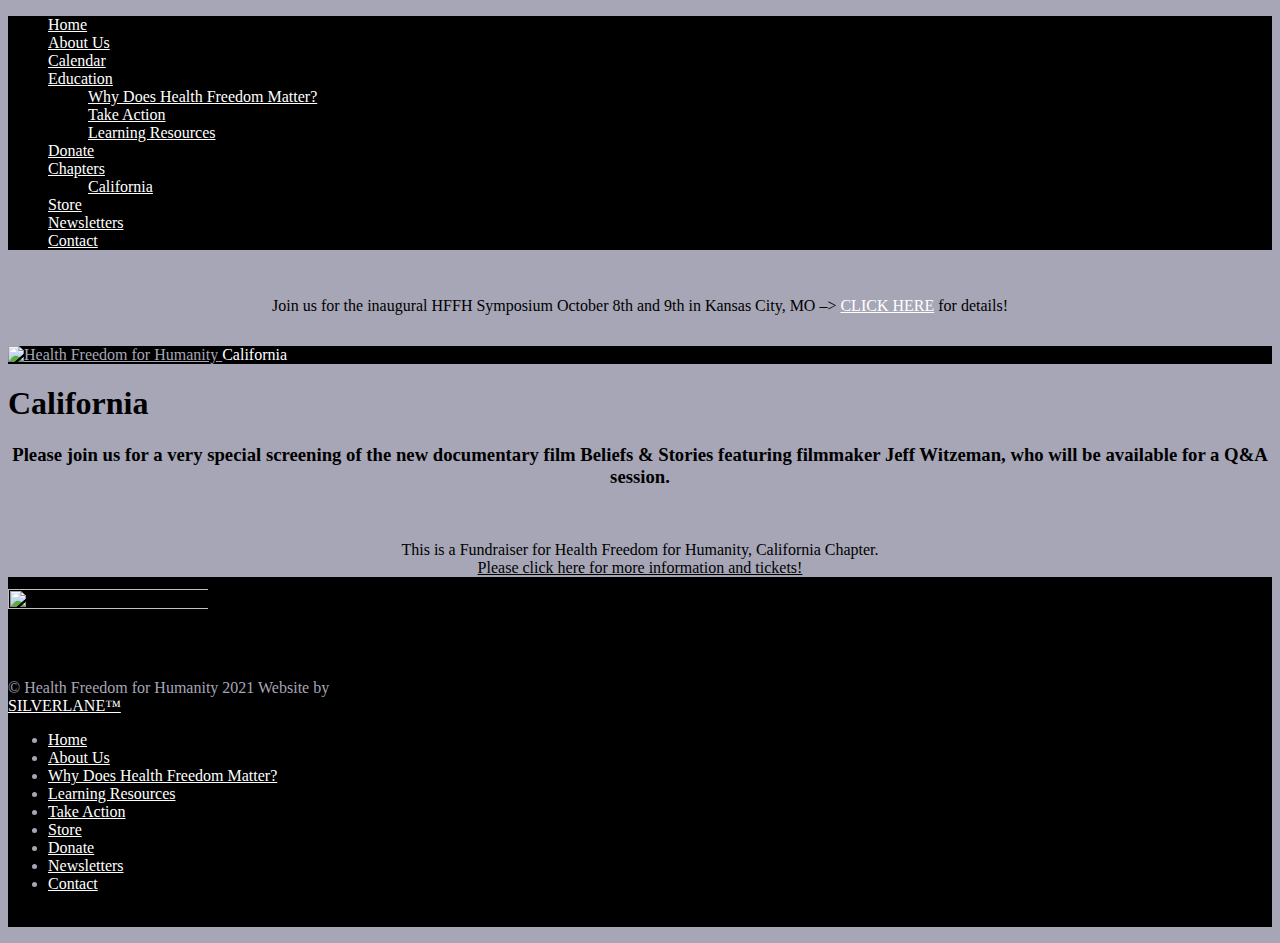
==== commit edbbbbab: "updates" ====
--- a/indexcatest/index.html
+++ b/indexcatest/index.html
@@ -260,13 +260,16 @@
 		<div class="row">
             	<div class="content">
                     <div class="headerTable">
-                        <div class="headerLogoCell">
-                            <a class="logo" href="index.html" title="Health Freedom for Humanity">
-                            	<img src="https://healthfreedomforhumanity.org/wp-content/uploads/2021/01/HFFHlogowht1.png" alt="Health Freedom for Humanity" />
-                            </a>
+						<div class="headerLogoCell">
+							<row>
+                            	<a class="logo" href="index.html" title="Health Freedom for Humanity">
+                            	<img src="https://healthfreedomforhumanity.org/wp-content/uploads/2021/01/HFFHlogowht1.png" alt="Health Freedom for Humanity">
+    							</a>
+							</row>
+    						<row>California</row>
                         </div> 
                     <div class="headerMenuCell">
-					<div class="menu-main-menu-container"><ul id="menu-main-menu-1" class="HeaderMenu"><li class="menu-item menu-item-type-custom menu-item-object-custom menu-item-home menu-item-106"><a href="https://healthfreedomforhumanity.org/">Home</a></li>
+					<div class="menu-main-menu-container"><ul id="menu-main-menu-1" class="HeaderMenu"><li class="menu-item menu-item-type-custom menu-item-object-custom menu-item-home menu-item-106"><a href="index.html">Home</a></li>
 <li class="menu-item menu-item-type-post_type menu-item-object-page menu-item-107"><a href="https://healthfreedomforhumanity.org/about-us/">About Us</a></li>
 <li class="menu-item menu-item-type-post_type menu-item-object-page menu-item-199"><a href="calendar.html">Calendar</a></li>
 <li class="menu-item menu-item-type-custom menu-item-object-custom menu-item-has-children menu-item-142"><a href="#">Education</a>
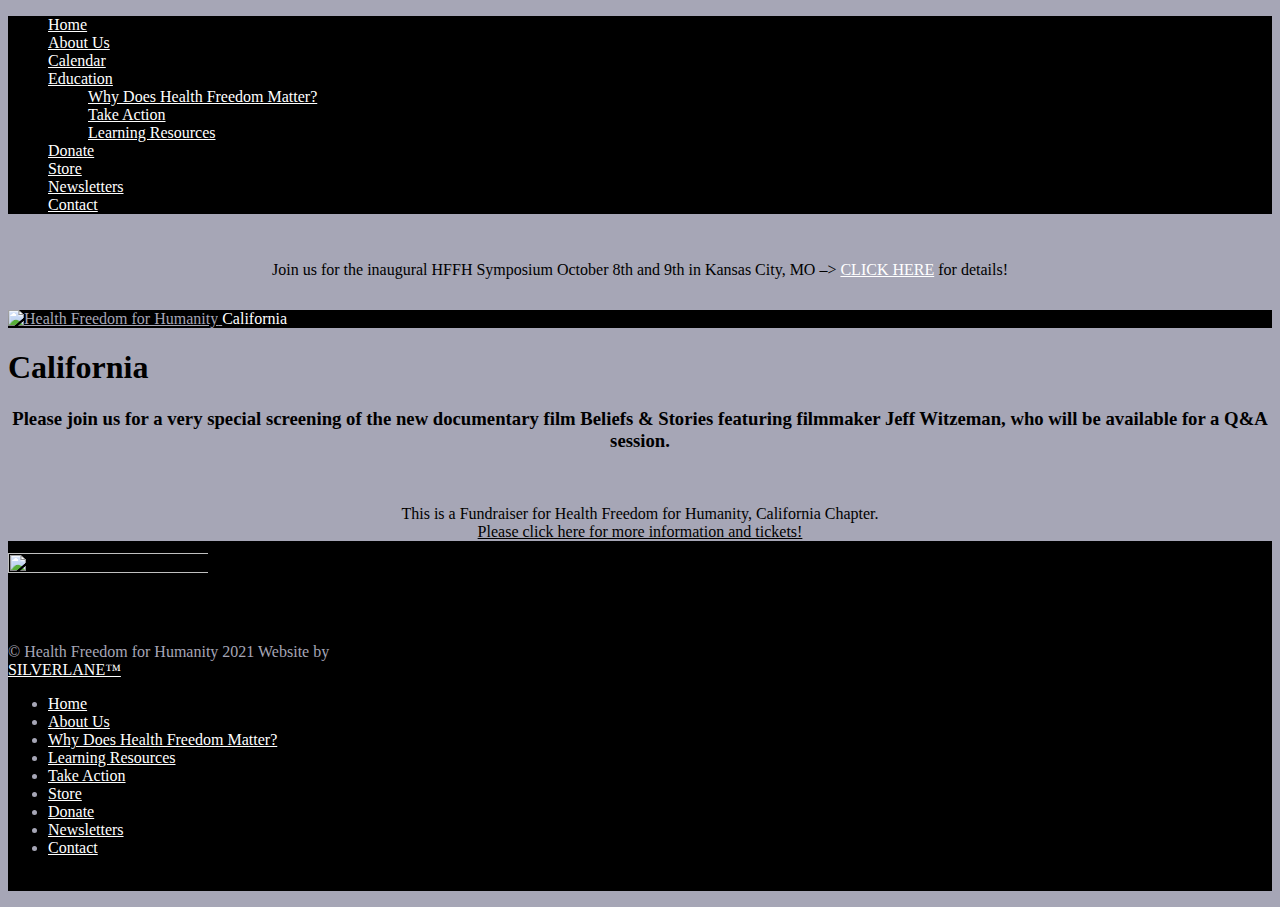
==== commit eaa320a4: "Update index.html" ====
--- a/indexcatest/index.html
+++ b/indexcatest/index.html
@@ -232,11 +232,11 @@
 </ul>
 </li>
 <li id="menu-item-110" class="menu-item menu-item-type-post_type menu-item-object-page menu-item-110"><a href="https://healthfreedomforhumanity.org/donate/">Donate</a></li>
-<li id="menu-item-750" class="menu-item menu-item-type-custom menu-item-object-custom current-menu-ancestor current-menu-parent menu-item-has-children menu-item-750"><a href="#">Chapters</a>
+<!--li id="menu-item-750" class="menu-item menu-item-type-custom menu-item-object-custom current-menu-ancestor current-menu-parent menu-item-has-children menu-item-750"><a href="#">Chapters</a>
 <ul class="sub-menu">
 	<li id="menu-item-751" class="menu-item menu-item-type-post_type menu-item-object-page current-menu-item page_item page-item-741 current_page_item menu-item-751"><a href="https://healthfreedomforhumanity.org/california/" aria-current="page">California</a></li>
 </ul>
-</li>
+</li-->
 <li id="menu-item-145" class="menu-item menu-item-type-custom menu-item-object-custom menu-item-145"><a href="https://health-freedom-for-humanity.myshopify.com">Store</a></li>
 <li id="menu-item-727" class="menu-item menu-item-type-post_type menu-item-object-page menu-item-727"><a href="Newsletter.html">Newsletters</a></li>
 <li id="menu-item-109" class="menu-item menu-item-type-post_type menu-item-object-page menu-item-109"><a href="https://healthfreedomforhumanity.org/contact/">Contact</a></li>
@@ -280,11 +280,11 @@
 </ul>
 </li>
 <li class="menu-item menu-item-type-post_type menu-item-object-page menu-item-110"><a href="https://healthfreedomforhumanity.org/donate/">Donate</a></li>
-<li class="menu-item menu-item-type-custom menu-item-object-custom current-menu-ancestor current-menu-parent menu-item-has-children menu-item-750"><a href="#">Chapters</a>
+<!--li class="menu-item menu-item-type-custom menu-item-object-custom current-menu-ancestor current-menu-parent menu-item-has-children menu-item-750"><a href="#">Chapters</a>
 <ul class="sub-menu">
 	<li class="menu-item menu-item-type-post_type menu-item-object-page current-menu-item page_item page-item-741 current_page_item menu-item-751"><a href="https://healthfreedomforhumanity.org/california/" aria-current="page">California</a></li>
 </ul>
-</li>
+</li-->
 <li class="menu-item menu-item-type-custom menu-item-object-custom menu-item-145"><a href="https://health-freedom-for-humanity.myshopify.com">Store</a></li>
 <li class="menu-item menu-item-type-post_type menu-item-object-page menu-item-727"><a href="Newsletter.html">Newsletters</a></li>
 <li class="menu-item menu-item-type-post_type menu-item-object-page menu-item-109"><a href="https://healthfreedomforhumanity.org/contact/">Contact</a></li>
@@ -422,7 +422,7 @@
 
 <!-- END #wrap -->
 </div>
-
+</div>
 <!-- font handler -->
                     <style type="text/css" media="all"
                        id="siteorigin-panels-layouts-footer">/* Layout w601b822606b60 */ #pgc-w601b822606b60-0-0 { width:35%;width:calc(35% - ( 0.65 * 30px ) ) } #pgc-w601b822606b60-0-1 { width:45%;width:calc(45% - ( 0.55 * 30px ) ) } #pgc-w601b822606b60-0-2 { width:20%;width:calc(20% - ( 0.8 * 30px ) ) } #pg-w601b822606b60-0 , #pl-w601b822606b60 .so-panel:last-of-type { margin-bottom:0px } #pl-w601b822606b60 .so-panel { margin-bottom:30px } #pg-w601b822606b60-0.panel-no-style, #pg-w601b822606b60-0.panel-has-style > .panel-row-style { -webkit-align-items:flex-start;align-items:flex-start } #panel-w601b822606b60-0-0-0> .panel-widget-style { padding:12px 0px 12px 0px;max-width:200px } #panel-w601b822606b60-0-2-0> .panel-widget-style { text-align:right } @media (max-width:780px){ #pg-w601b822606b60-0.panel-no-style, #pg-w601b822606b60-0.panel-has-style > .panel-row-style { -webkit-flex-direction:column-reverse;-ms-flex-direction:column-reverse;flex-direction:column-reverse } #pg-w601b822606b60-0 > .panel-grid-cell , #pg-w601b822606b60-0 > .panel-row-style > .panel-grid-cell { width:100%;margin-right:0 } #pgc-w601b822606b60-0-1 , #pgc-w601b822606b60-0-2 { margin-bottom:30px } #pg-w601b822606b60-0 { margin-bottom:px } #pl-w601b822606b60 .panel-grid-cell { padding:0 } #pl-w601b822606b60 .panel-grid .panel-grid-cell-empty { display:none } #pl-w601b822606b60 .panel-grid .panel-grid-cell-mobile-last { margin-bottom:0px } #panel-w601b822606b60-0-0-0> .panel-widget-style { margin:0 auto } #panel-w601b822606b60-0-2-0> .panel-widget-style { text-align:center }  } </style><script type='text/javascript' id='wpsd-front-script-js-extra'>
